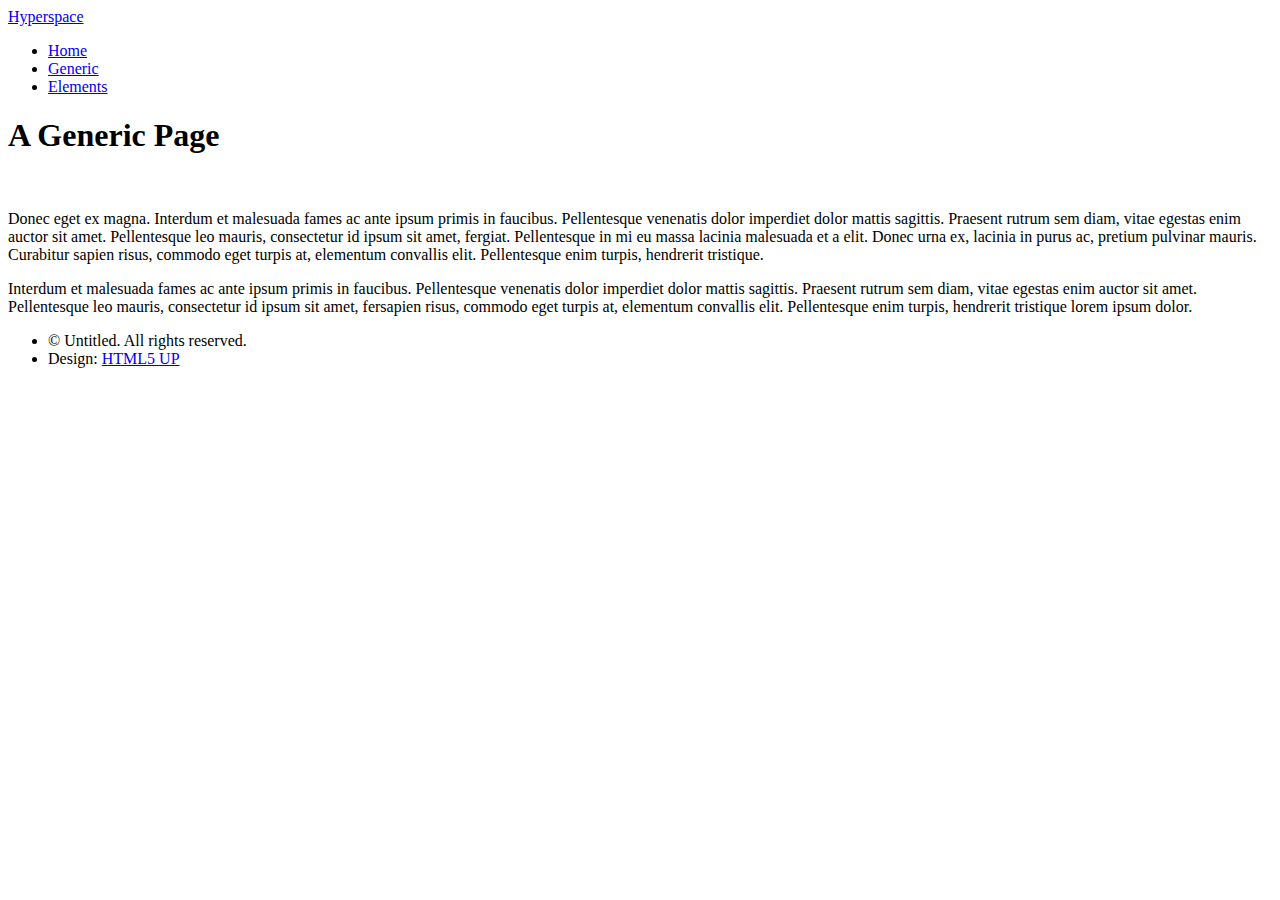
==== generic.html @ 9e1ca7bf "Add files via upload" ====
<!DOCTYPE HTML>
<!--
	Hyperspace by HTML5 UP
	html5up.net | @ajlkn
	Free for personal and commercial use under the CCA 3.0 license (html5up.net/license)
-->
<html>
	<head>
		<title>Generic - Hyperspace by HTML5 UP</title>
		<meta charset="utf-8" />
		<meta name="viewport" content="width=device-width, initial-scale=1" />
		<!--[if lte IE 8]><script src="assets/js/ie/html5shiv.js"></script><![endif]-->
		<link rel="stylesheet" href="assets/css/main.css" />
		<!--[if lte IE 9]><link rel="stylesheet" href="assets/css/ie9.css" /><![endif]-->
		<!--[if lte IE 8]><link rel="stylesheet" href="assets/css/ie8.css" /><![endif]-->
	</head>
	<body>

		<!-- Header -->
			<header id="header">
				<a href="index.html" class="title">Hyperspace</a>
				<nav>
					<ul>
						<li><a href="index.html">Home</a></li>
						<li><a href="generic.html" class="active">Generic</a></li>
						<li><a href="elements.html">Elements</a></li>
					</ul>
				</nav>
			</header>

		<!-- Wrapper -->
			<div id="wrapper">

				<!-- Main -->
					<section id="main" class="wrapper">
						<div class="inner">
							<h1 class="major">A Generic Page</h1>
							<span class="image fit"><img src="images/pic04.jpg" alt="" /></span>
							<p>Donec eget ex magna. Interdum et malesuada fames ac ante ipsum primis in faucibus. Pellentesque venenatis dolor imperdiet dolor mattis sagittis. Praesent rutrum sem diam, vitae egestas enim auctor sit amet. Pellentesque leo mauris, consectetur id ipsum sit amet, fergiat. Pellentesque in mi eu massa lacinia malesuada et a elit. Donec urna ex, lacinia in purus ac, pretium pulvinar mauris. Curabitur sapien risus, commodo eget turpis at, elementum convallis elit. Pellentesque enim turpis, hendrerit tristique.</p>
							<p>Interdum et malesuada fames ac ante ipsum primis in faucibus. Pellentesque venenatis dolor imperdiet dolor mattis sagittis. Praesent rutrum sem diam, vitae egestas enim auctor sit amet. Pellentesque leo mauris, consectetur id ipsum sit amet, fersapien risus, commodo eget turpis at, elementum convallis elit. Pellentesque enim turpis, hendrerit tristique lorem ipsum dolor.</p>
						</div>
					</section>

			</div>

		<!-- Footer -->
			<footer id="footer" class="wrapper alt">
				<div class="inner">
					<ul class="menu">
						<li>&copy; Untitled. All rights reserved.</li><li>Design: <a href="http://html5up.net">HTML5 UP</a></li>
					</ul>
				</div>
			</footer>

		<!-- Scripts -->
			<script src="assets/js/jquery.min.js"></script>
			<script src="assets/js/jquery.scrollex.min.js"></script>
			<script src="assets/js/jquery.scrolly.min.js"></script>
			<script src="assets/js/skel.min.js"></script>
			<script src="assets/js/util.js"></script>
			<!--[if lte IE 8]><script src="assets/js/ie/respond.min.js"></script><![endif]-->
			<script src="assets/js/main.js"></script>

	</body>
</html>
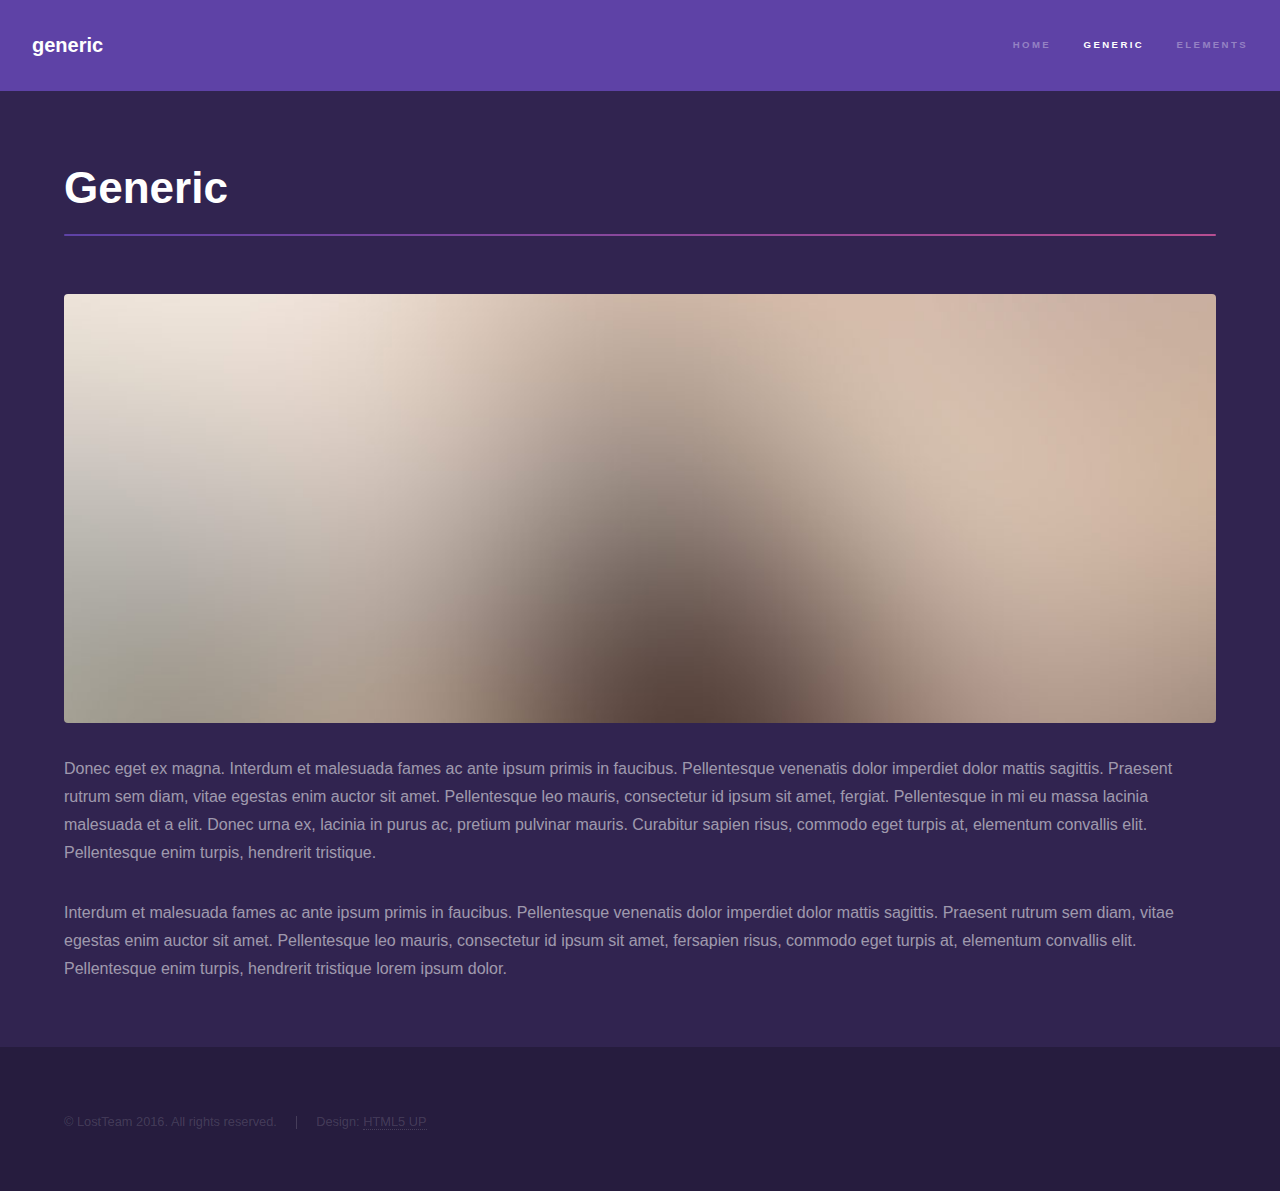
==== commit a4d50104: "Update generic.html" ====
--- a/generic.html
+++ b/generic.html
@@ -6,7 +6,7 @@
 -->
 <html>
 	<head>
-		<title>Generic - Hyperspace by HTML5 UP</title>
+		<title>Generic</title>
 		<meta charset="utf-8" />
 		<meta name="viewport" content="width=device-width, initial-scale=1" />
 		<!--[if lte IE 8]><script src="assets/js/ie/html5shiv.js"></script><![endif]-->
@@ -18,7 +18,7 @@
 
 		<!-- Header -->
 			<header id="header">
-				<a href="index.html" class="title">Hyperspace</a>
+				<a href="index.html" class="title">generic</a>
 				<nav>
 					<ul>
 						<li><a href="index.html">Home</a></li>
@@ -34,7 +34,7 @@
 				<!-- Main -->
 					<section id="main" class="wrapper">
 						<div class="inner">
-							<h1 class="major">A Generic Page</h1>
+							<h1 class="major">Generic</h1>
 							<span class="image fit"><img src="images/pic04.jpg" alt="" /></span>
 							<p>Donec eget ex magna. Interdum et malesuada fames ac ante ipsum primis in faucibus. Pellentesque venenatis dolor imperdiet dolor mattis sagittis. Praesent rutrum sem diam, vitae egestas enim auctor sit amet. Pellentesque leo mauris, consectetur id ipsum sit amet, fergiat. Pellentesque in mi eu massa lacinia malesuada et a elit. Donec urna ex, lacinia in purus ac, pretium pulvinar mauris. Curabitur sapien risus, commodo eget turpis at, elementum convallis elit. Pellentesque enim turpis, hendrerit tristique.</p>
 							<p>Interdum et malesuada fames ac ante ipsum primis in faucibus. Pellentesque venenatis dolor imperdiet dolor mattis sagittis. Praesent rutrum sem diam, vitae egestas enim auctor sit amet. Pellentesque leo mauris, consectetur id ipsum sit amet, fersapien risus, commodo eget turpis at, elementum convallis elit. Pellentesque enim turpis, hendrerit tristique lorem ipsum dolor.</p>
@@ -47,7 +47,7 @@
 			<footer id="footer" class="wrapper alt">
 				<div class="inner">
 					<ul class="menu">
-						<li>&copy; Untitled. All rights reserved.</li><li>Design: <a href="http://html5up.net">HTML5 UP</a></li>
+						<li>&copy; LostTeam 2016. All rights reserved.</li><li>Design: <a href="http://html5up.net">HTML5 UP</a></li>
 					</ul>
 				</div>
 			</footer>
@@ -62,4 +62,4 @@
 			<script src="assets/js/main.js"></script>
 
 	</body>
-</html>+</html>
--- a/assets/css/main.css
+++ b/assets/css/main.css
@@ -0,0 +1,3919 @@
+@import url(font-awesome.min.css);
+
+/*
+	Hyperspace by HTML5 UP
+	html5up.net | @ajlkn
+	Free for personal and commercial use under the CCA 3.0 license (html5up.net/license)
+*/
+
+/* Reset */
+
+	html, body, div, span, applet, object, iframe, h1, h2, h3, h4, h5, h6, p, blockquote, pre, a, abbr, acronym, address, big, cite, code, del, dfn, em, img, ins, kbd, q, s, samp, small, strike, strong, sub, sup, tt, var, b, u, i, center, dl, dt, dd, ol, ul, li, fieldset, form, label, legend, table, caption, tbody, tfoot, thead, tr, th, td, article, aside, canvas, details, embed, figure, figcaption, footer, header, hgroup, menu, nav, output, ruby, section, summary, time, mark, audio, video {
+		margin: 0;
+		padding: 0;
+		border: 0;
+		font-size: 100%;
+		font: inherit;
+		vertical-align: baseline;
+	}
+
+	article, aside, details, figcaption, figure, footer, header, hgroup, menu, nav, section {
+		display: block;
+	}
+
+	body {
+		line-height: 1;
+	}
+
+	ol, ul {
+		list-style: none;
+	}
+
+	blockquote, q {
+		quotes: none;
+	}
+
+	blockquote:before, blockquote:after, q:before, q:after {
+		content: '';
+		content: none;
+	}
+
+	table {
+		border-collapse: collapse;
+		border-spacing: 0;
+	}
+
+	body {
+		-webkit-text-size-adjust: none;
+	}
+
+/* Box Model */
+
+	*, *:before, *:after {
+		-moz-box-sizing: border-box;
+		-webkit-box-sizing: border-box;
+		box-sizing: border-box;
+	}
+
+/* Grid */
+
+	.row {
+		border-bottom: solid 1px transparent;
+		-moz-box-sizing: border-box;
+		-webkit-box-sizing: border-box;
+		box-sizing: border-box;
+	}
+
+	.row > * {
+		float: left;
+		-moz-box-sizing: border-box;
+		-webkit-box-sizing: border-box;
+		box-sizing: border-box;
+	}
+
+	.row:after, .row:before {
+		content: '';
+		display: block;
+		clear: both;
+		height: 0;
+	}
+
+	.row.uniform > * > :first-child {
+		margin-top: 0;
+	}
+
+	.row.uniform > * > :last-child {
+		margin-bottom: 0;
+	}
+
+	.row.\30 \25 > * {
+		padding: 0 0 0 0em;
+	}
+
+	.row.\30 \25 {
+		margin: 0 0 -1px 0em;
+	}
+
+	.row.uniform.\30 \25 > * {
+		padding: 0em 0 0 0em;
+	}
+
+	.row.uniform.\30 \25 {
+		margin: 0em 0 -1px 0em;
+	}
+
+	.row > * {
+		padding: 0 0 0 1.5em;
+	}
+
+	.row {
+		margin: 0 0 -1px -1.5em;
+	}
+
+	.row.uniform > * {
+		padding: 1.5em 0 0 1.5em;
+	}
+
+	.row.uniform {
+		margin: -1.5em 0 -1px -1.5em;
+	}
+
+	.row.\32 00\25 > * {
+		padding: 0 0 0 3em;
+	}
+
+	.row.\32 00\25 {
+		margin: 0 0 -1px -3em;
+	}
+
+	.row.uniform.\32 00\25 > * {
+		padding: 3em 0 0 3em;
+	}
+
+	.row.uniform.\32 00\25 {
+		margin: -3em 0 -1px -3em;
+	}
+
+	.row.\31 50\25 > * {
+		padding: 0 0 0 2.25em;
+	}
+
+	.row.\31 50\25 {
+		margin: 0 0 -1px -2.25em;
+	}
+
+	.row.uniform.\31 50\25 > * {
+		padding: 2.25em 0 0 2.25em;
+	}
+
+	.row.uniform.\31 50\25 {
+		margin: -2.25em 0 -1px -2.25em;
+	}
+
+	.row.\35 0\25 > * {
+		padding: 0 0 0 0.75em;
+	}
+
+	.row.\35 0\25 {
+		margin: 0 0 -1px -0.75em;
+	}
+
+	.row.uniform.\35 0\25 > * {
+		padding: 0.75em 0 0 0.75em;
+	}
+
+	.row.uniform.\35 0\25 {
+		margin: -0.75em 0 -1px -0.75em;
+	}
+
+	.row.\32 5\25 > * {
+		padding: 0 0 0 0.375em;
+	}
+
+	.row.\32 5\25 {
+		margin: 0 0 -1px -0.375em;
+	}
+
+	.row.uniform.\32 5\25 > * {
+		padding: 0.375em 0 0 0.375em;
+	}
+
+	.row.uniform.\32 5\25 {
+		margin: -0.375em 0 -1px -0.375em;
+	}
+
+	.\31 2u, .\31 2u\24 {
+		width: 100%;
+		clear: none;
+		margin-left: 0;
+	}
+
+	.\31 1u, .\31 1u\24 {
+		width: 91.6666666667%;
+		clear: none;
+		margin-left: 0;
+	}
+
+	.\31 0u, .\31 0u\24 {
+		width: 83.3333333333%;
+		clear: none;
+		margin-left: 0;
+	}
+
+	.\39 u, .\39 u\24 {
+		width: 75%;
+		clear: none;
+		margin-left: 0;
+	}
+
+	.\38 u, .\38 u\24 {
+		width: 66.6666666667%;
+		clear: none;
+		margin-left: 0;
+	}
+
+	.\37 u, .\37 u\24 {
+		width: 58.3333333333%;
+		clear: none;
+		margin-left: 0;
+	}
+
+	.\36 u, .\36 u\24 {
+		width: 50%;
+		clear: none;
+		margin-left: 0;
+	}
+
+	.\35 u, .\35 u\24 {
+		width: 41.6666666667%;
+		clear: none;
+		margin-left: 0;
+	}
+
+	.\34 u, .\34 u\24 {
+		width: 33.3333333333%;
+		clear: none;
+		margin-left: 0;
+	}
+
+	.\33 u, .\33 u\24 {
+		width: 25%;
+		clear: none;
+		margin-left: 0;
+	}
+
+	.\32 u, .\32 u\24 {
+		width: 16.6666666667%;
+		clear: none;
+		margin-left: 0;
+	}
+
+	.\31 u, .\31 u\24 {
+		width: 8.3333333333%;
+		clear: none;
+		margin-left: 0;
+	}
+
+	.\31 2u\24 + *,
+	.\31 1u\24 + *,
+	.\31 0u\24 + *,
+	.\39 u\24 + *,
+	.\38 u\24 + *,
+	.\37 u\24 + *,
+	.\36 u\24 + *,
+	.\35 u\24 + *,
+	.\34 u\24 + *,
+	.\33 u\24 + *,
+	.\32 u\24 + *,
+	.\31 u\24 + * {
+		clear: left;
+	}
+
+	.\-11u {
+		margin-left: 91.66667%;
+	}
+
+	.\-10u {
+		margin-left: 83.33333%;
+	}
+
+	.\-9u {
+		margin-left: 75%;
+	}
+
+	.\-8u {
+		margin-left: 66.66667%;
+	}
+
+	.\-7u {
+		margin-left: 58.33333%;
+	}
+
+	.\-6u {
+		margin-left: 50%;
+	}
+
+	.\-5u {
+		margin-left: 41.66667%;
+	}
+
+	.\-4u {
+		margin-left: 33.33333%;
+	}
+
+	.\-3u {
+		margin-left: 25%;
+	}
+
+	.\-2u {
+		margin-left: 16.66667%;
+	}
+
+	.\-1u {
+		margin-left: 8.33333%;
+	}
+
+	@media screen and (max-width: 1680px) {
+
+		.row > * {
+			padding: 0 0 0 1.5em;
+		}
+
+		.row {
+			margin: 0 0 -1px -1.5em;
+		}
+
+		.row.uniform > * {
+			padding: 1.5em 0 0 1.5em;
+		}
+
+		.row.uniform {
+			margin: -1.5em 0 -1px -1.5em;
+		}
+
+		.row.\32 00\25 > * {
+			padding: 0 0 0 3em;
+		}
+
+		.row.\32 00\25 {
+			margin: 0 0 -1px -3em;
+		}
+
+		.row.uniform.\32 00\25 > * {
+			padding: 3em 0 0 3em;
+		}
+
+		.row.uniform.\32 00\25 {
+			margin: -3em 0 -1px -3em;
+		}
+
+		.row.\31 50\25 > * {
+			padding: 0 0 0 2.25em;
+		}
+
+		.row.\31 50\25 {
+			margin: 0 0 -1px -2.25em;
+		}
+
+		.row.uniform.\31 50\25 > * {
+			padding: 2.25em 0 0 2.25em;
+		}
+
+		.row.uniform.\31 50\25 {
+			margin: -2.25em 0 -1px -2.25em;
+		}
+
+		.row.\35 0\25 > * {
+			padding: 0 0 0 0.75em;
+		}
+
+		.row.\35 0\25 {
+			margin: 0 0 -1px -0.75em;
+		}
+
+		.row.uniform.\35 0\25 > * {
+			padding: 0.75em 0 0 0.75em;
+		}
+
+		.row.uniform.\35 0\25 {
+			margin: -0.75em 0 -1px -0.75em;
+		}
+
+		.row.\32 5\25 > * {
+			padding: 0 0 0 0.375em;
+		}
+
+		.row.\32 5\25 {
+			margin: 0 0 -1px -0.375em;
+		}
+
+		.row.uniform.\32 5\25 > * {
+			padding: 0.375em 0 0 0.375em;
+		}
+
+		.row.uniform.\32 5\25 {
+			margin: -0.375em 0 -1px -0.375em;
+		}
+
+		.\31 2u\28xlarge\29, .\31 2u\24\28xlarge\29 {
+			width: 100%;
+			clear: none;
+			margin-left: 0;
+		}
+
+		.\31 1u\28xlarge\29, .\31 1u\24\28xlarge\29 {
+			width: 91.6666666667%;
+			clear: none;
+			margin-left: 0;
+		}
+
+		.\31 0u\28xlarge\29, .\31 0u\24\28xlarge\29 {
+			width: 83.3333333333%;
+			clear: none;
+			margin-left: 0;
+		}
+
+		.\39 u\28xlarge\29, .\39 u\24\28xlarge\29 {
+			width: 75%;
+			clear: none;
+			margin-left: 0;
+		}
+
+		.\38 u\28xlarge\29, .\38 u\24\28xlarge\29 {
+			width: 66.6666666667%;
+			clear: none;
+			margin-left: 0;
+		}
+
+		.\37 u\28xlarge\29, .\37 u\24\28xlarge\29 {
+			width: 58.3333333333%;
+			clear: none;
+			margin-left: 0;
+		}
+
+		.\36 u\28xlarge\29, .\36 u\24\28xlarge\29 {
+			width: 50%;
+			clear: none;
+			margin-left: 0;
+		}
+
+		.\35 u\28xlarge\29, .\35 u\24\28xlarge\29 {
+			width: 41.6666666667%;
+			clear: none;
+			margin-left: 0;
+		}
+
+		.\34 u\28xlarge\29, .\34 u\24\28xlarge\29 {
+			width: 33.3333333333%;
+			clear: none;
+			margin-left: 0;
+		}
+
+		.\33 u\28xlarge\29, .\33 u\24\28xlarge\29 {
+			width: 25%;
+			clear: none;
+			margin-left: 0;
+		}
+
+		.\32 u\28xlarge\29, .\32 u\24\28xlarge\29 {
+			width: 16.6666666667%;
+			clear: none;
+			margin-left: 0;
+		}
+
+		.\31 u\28xlarge\29, .\31 u\24\28xlarge\29 {
+			width: 8.3333333333%;
+			clear: none;
+			margin-left: 0;
+		}
+
+		.\31 2u\24\28xlarge\29 + *,
+		.\31 1u\24\28xlarge\29 + *,
+		.\31 0u\24\28xlarge\29 + *,
+		.\39 u\24\28xlarge\29 + *,
+		.\38 u\24\28xlarge\29 + *,
+		.\37 u\24\28xlarge\29 + *,
+		.\36 u\24\28xlarge\29 + *,
+		.\35 u\24\28xlarge\29 + *,
+		.\34 u\24\28xlarge\29 + *,
+		.\33 u\24\28xlarge\29 + *,
+		.\32 u\24\28xlarge\29 + *,
+		.\31 u\24\28xlarge\29 + * {
+			clear: left;
+		}
+
+		.\-11u\28xlarge\29 {
+			margin-left: 91.66667%;
+		}
+
+		.\-10u\28xlarge\29 {
+			margin-left: 83.33333%;
+		}
+
+		.\-9u\28xlarge\29 {
+			margin-left: 75%;
+		}
+
+		.\-8u\28xlarge\29 {
+			margin-left: 66.66667%;
+		}
+
+		.\-7u\28xlarge\29 {
+			margin-left: 58.33333%;
+		}
+
+		.\-6u\28xlarge\29 {
+			margin-left: 50%;
+		}
+
+		.\-5u\28xlarge\29 {
+			margin-left: 41.66667%;
+		}
+
+		.\-4u\28xlarge\29 {
+			margin-left: 33.33333%;
+		}
+
+		.\-3u\28xlarge\29 {
+			margin-left: 25%;
+		}
+
+		.\-2u\28xlarge\29 {
+			margin-left: 16.66667%;
+		}
+
+		.\-1u\28xlarge\29 {
+			margin-left: 8.33333%;
+		}
+
+	}
+
+	@media screen and (max-width: 1280px) {
+
+		.row > * {
+			padding: 0 0 0 1.5em;
+		}
+
+		.row {
+			margin: 0 0 -1px -1.5em;
+		}
+
+		.row.uniform > * {
+			padding: 1.5em 0 0 1.5em;
+		}
+
+		.row.uniform {
+			margin: -1.5em 0 -1px -1.5em;
+		}
+
+		.row.\32 00\25 > * {
+			padding: 0 0 0 3em;
+		}
+
+		.row.\32 00\25 {
+			margin: 0 0 -1px -3em;
+		}
+
+		.row.uniform.\32 00\25 > * {
+			padding: 3em 0 0 3em;
+		}
+
+		.row.uniform.\32 00\25 {
+			margin: -3em 0 -1px -3em;
+		}
+
+		.row.\31 50\25 > * {
+			padding: 0 0 0 2.25em;
+		}
+
+		.row.\31 50\25 {
+			margin: 0 0 -1px -2.25em;
+		}
+
+		.row.uniform.\31 50\25 > * {
+			padding: 2.25em 0 0 2.25em;
+		}
+
+		.row.uniform.\31 50\25 {
+			margin: -2.25em 0 -1px -2.25em;
+		}
+
+		.row.\35 0\25 > * {
+			padding: 0 0 0 0.75em;
+		}
+
+		.row.\35 0\25 {
+			margin: 0 0 -1px -0.75em;
+		}
+
+		.row.uniform.\35 0\25 > * {
+			padding: 0.75em 0 0 0.75em;
+		}
+
+		.row.uniform.\35 0\25 {
+			margin: -0.75em 0 -1px -0.75em;
+		}
+
+		.row.\32 5\25 > * {
+			padding: 0 0 0 0.375em;
+		}
+
+		.row.\32 5\25 {
+			margin: 0 0 -1px -0.375em;
+		}
+
+		.row.uniform.\32 5\25 > * {
+			padding: 0.375em 0 0 0.375em;
+		}
+
+		.row.uniform.\32 5\25 {
+			margin: -0.375em 0 -1px -0.375em;
+		}
+
+		.\31 2u\28large\29, .\31 2u\24\28large\29 {
+			width: 100%;
+			clear: none;
+			margin-left: 0;
+		}
+
+		.\31 1u\28large\29, .\31 1u\24\28large\29 {
+			width: 91.6666666667%;
+			clear: none;
+			margin-left: 0;
+		}
+
+		.\31 0u\28large\29, .\31 0u\24\28large\29 {
+			width: 83.3333333333%;
+			clear: none;
+			margin-left: 0;
+		}
+
+		.\39 u\28large\29, .\39 u\24\28large\29 {
+			width: 75%;
+			clear: none;
+			margin-left: 0;
+		}
+
+		.\38 u\28large\29, .\38 u\24\28large\29 {
+			width: 66.6666666667%;
+			clear: none;
+			margin-left: 0;
+		}
+
+		.\37 u\28large\29, .\37 u\24\28large\29 {
+			width: 58.3333333333%;
+			clear: none;
+			margin-left: 0;
+		}
+
+		.\36 u\28large\29, .\36 u\24\28large\29 {
+			width: 50%;
+			clear: none;
+			margin-left: 0;
+		}
+
+		.\35 u\28large\29, .\35 u\24\28large\29 {
+			width: 41.6666666667%;
+			clear: none;
+			margin-left: 0;
+		}
+
+		.\34 u\28large\29, .\34 u\24\28large\29 {
+			width: 33.3333333333%;
+			clear: none;
+			margin-left: 0;
+		}
+
+		.\33 u\28large\29, .\33 u\24\28large\29 {
+			width: 25%;
+			clear: none;
+			margin-left: 0;
+		}
+
+		.\32 u\28large\29, .\32 u\24\28large\29 {
+			width: 16.6666666667%;
+			clear: none;
+			margin-left: 0;
+		}
+
+		.\31 u\28large\29, .\31 u\24\28large\29 {
+			width: 8.3333333333%;
+			clear: none;
+			margin-left: 0;
+		}
+
+		.\31 2u\24\28large\29 + *,
+		.\31 1u\24\28large\29 + *,
+		.\31 0u\24\28large\29 + *,
+		.\39 u\24\28large\29 + *,
+		.\38 u\24\28large\29 + *,
+		.\37 u\24\28large\29 + *,
+		.\36 u\24\28large\29 + *,
+		.\35 u\24\28large\29 + *,
+		.\34 u\24\28large\29 + *,
+		.\33 u\24\28large\29 + *,
+		.\32 u\24\28large\29 + *,
+		.\31 u\24\28large\29 + * {
+			clear: left;
+		}
+
+		.\-11u\28large\29 {
+			margin-left: 91.66667%;
+		}
+
+		.\-10u\28large\29 {
+			margin-left: 83.33333%;
+		}
+
+		.\-9u\28large\29 {
+			margin-left: 75%;
+		}
+
+		.\-8u\28large\29 {
+			margin-left: 66.66667%;
+		}
+
+		.\-7u\28large\29 {
+			margin-left: 58.33333%;
+		}
+
+		.\-6u\28large\29 {
+			margin-left: 50%;
+		}
+
+		.\-5u\28large\29 {
+			margin-left: 41.66667%;
+		}
+
+		.\-4u\28large\29 {
+			margin-left: 33.33333%;
+		}
+
+		.\-3u\28large\29 {
+			margin-left: 25%;
+		}
+
+		.\-2u\28large\29 {
+			margin-left: 16.66667%;
+		}
+
+		.\-1u\28large\29 {
+			margin-left: 8.33333%;
+		}
+
+	}
+
+	@media screen and (max-width: 980px) {
+
+		.row > * {
+			padding: 0 0 0 1.5em;
+		}
+
+		.row {
+			margin: 0 0 -1px -1.5em;
+		}
+
+		.row.uniform > * {
+			padding: 1.5em 0 0 1.5em;
+		}
+
+		.row.uniform {
+			margin: -1.5em 0 -1px -1.5em;
+		}
+
+		.row.\32 00\25 > * {
+			padding: 0 0 0 3em;
+		}
+
+		.row.\32 00\25 {
+			margin: 0 0 -1px -3em;
+		}
+
+		.row.uniform.\32 00\25 > * {
+			padding: 3em 0 0 3em;
+		}
+
+		.row.uniform.\32 00\25 {
+			margin: -3em 0 -1px -3em;
+		}
+
+		.row.\31 50\25 > * {
+			padding: 0 0 0 2.25em;
+		}
+
+		.row.\31 50\25 {
+			margin: 0 0 -1px -2.25em;
+		}
+
+		.row.uniform.\31 50\25 > * {
+			padding: 2.25em 0 0 2.25em;
+		}
+
+		.row.uniform.\31 50\25 {
+			margin: -2.25em 0 -1px -2.25em;
+		}
+
+		.row.\35 0\25 > * {
+			padding: 0 0 0 0.75em;
+		}
+
+		.row.\35 0\25 {
+			margin: 0 0 -1px -0.75em;
+		}
+
+		.row.uniform.\35 0\25 > * {
+			padding: 0.75em 0 0 0.75em;
+		}
+
+		.row.uniform.\35 0\25 {
+			margin: -0.75em 0 -1px -0.75em;
+		}
+
+		.row.\32 5\25 > * {
+			padding: 0 0 0 0.375em;
+		}
+
+		.row.\32 5\25 {
+			margin: 0 0 -1px -0.375em;
+		}
+
+		.row.uniform.\32 5\25 > * {
+			padding: 0.375em 0 0 0.375em;
+		}
+
+		.row.uniform.\32 5\25 {
+			margin: -0.375em 0 -1px -0.375em;
+		}
+
+		.\31 2u\28medium\29, .\31 2u\24\28medium\29 {
+			width: 100%;
+			clear: none;
+			margin-left: 0;
+		}
+
+		.\31 1u\28medium\29, .\31 1u\24\28medium\29 {
+			width: 91.6666666667%;
+			clear: none;
+			margin-left: 0;
+		}
+
+		.\31 0u\28medium\29, .\31 0u\24\28medium\29 {
+			width: 83.3333333333%;
+			clear: none;
+			margin-left: 0;
+		}
+
+		.\39 u\28medium\29, .\39 u\24\28medium\29 {
+			width: 75%;
+			clear: none;
+			margin-left: 0;
+		}
+
+		.\38 u\28medium\29, .\38 u\24\28medium\29 {
+			width: 66.6666666667%;
+			clear: none;
+			margin-left: 0;
+		}
+
+		.\37 u\28medium\29, .\37 u\24\28medium\29 {
+			width: 58.3333333333%;
+			clear: none;
+			margin-left: 0;
+		}
+
+		.\36 u\28medium\29, .\36 u\24\28medium\29 {
+			width: 50%;
+			clear: none;
+			margin-left: 0;
+		}
+
+		.\35 u\28medium\29, .\35 u\24\28medium\29 {
+			width: 41.6666666667%;
+			clear: none;
+			margin-left: 0;
+		}
+
+		.\34 u\28medium\29, .\34 u\24\28medium\29 {
+			width: 33.3333333333%;
+			clear: none;
+			margin-left: 0;
+		}
+
+		.\33 u\28medium\29, .\33 u\24\28medium\29 {
+			width: 25%;
+			clear: none;
+			margin-left: 0;
+		}
+
+		.\32 u\28medium\29, .\32 u\24\28medium\29 {
+			width: 16.6666666667%;
+			clear: none;
+			margin-left: 0;
+		}
+
+		.\31 u\28medium\29, .\31 u\24\28medium\29 {
+			width: 8.3333333333%;
+			clear: none;
+			margin-left: 0;
+		}
+
+		.\31 2u\24\28medium\29 + *,
+		.\31 1u\24\28medium\29 + *,
+		.\31 0u\24\28medium\29 + *,
+		.\39 u\24\28medium\29 + *,
+		.\38 u\24\28medium\29 + *,
+		.\37 u\24\28medium\29 + *,
+		.\36 u\24\28medium\29 + *,
+		.\35 u\24\28medium\29 + *,
+		.\34 u\24\28medium\29 + *,
+		.\33 u\24\28medium\29 + *,
+		.\32 u\24\28medium\29 + *,
+		.\31 u\24\28medium\29 + * {
+			clear: left;
+		}
+
+		.\-11u\28medium\29 {
+			margin-left: 91.66667%;
+		}
+
+		.\-10u\28medium\29 {
+			margin-left: 83.33333%;
+		}
+
+		.\-9u\28medium\29 {
+			margin-left: 75%;
+		}
+
+		.\-8u\28medium\29 {
+			margin-left: 66.66667%;
+		}
+
+		.\-7u\28medium\29 {
+			margin-left: 58.33333%;
+		}
+
+		.\-6u\28medium\29 {
+			margin-left: 50%;
+		}
+
+		.\-5u\28medium\29 {
+			margin-left: 41.66667%;
+		}
+
+		.\-4u\28medium\29 {
+			margin-left: 33.33333%;
+		}
+
+		.\-3u\28medium\29 {
+			margin-left: 25%;
+		}
+
+		.\-2u\28medium\29 {
+			margin-left: 16.66667%;
+		}
+
+		.\-1u\28medium\29 {
+			margin-left: 8.33333%;
+		}
+
+	}
+
+	@media screen and (max-width: 736px) {
+
+		.row > * {
+			padding: 0 0 0 1.5em;
+		}
+
+		.row {
+			margin: 0 0 -1px -1.5em;
+		}
+
+		.row.uniform > * {
+			padding: 1.5em 0 0 1.5em;
+		}
+
+		.row.uniform {
+			margin: -1.5em 0 -1px -1.5em;
+		}
+
+		.row.\32 00\25 > * {
+			padding: 0 0 0 3em;
+		}
+
+		.row.\32 00\25 {
+			margin: 0 0 -1px -3em;
+		}
+
+		.row.uniform.\32 00\25 > * {
+			padding: 3em 0 0 3em;
+		}
+
+		.row.uniform.\32 00\25 {
+			margin: -3em 0 -1px -3em;
+		}
+
+		.row.\31 50\25 > * {
+			padding: 0 0 0 2.25em;
+		}
+
+		.row.\31 50\25 {
+			margin: 0 0 -1px -2.25em;
+		}
+
+		.row.uniform.\31 50\25 > * {
+			padding: 2.25em 0 0 2.25em;
+		}
+
+		.row.uniform.\31 50\25 {
+			margin: -2.25em 0 -1px -2.25em;
+		}
+
+		.row.\35 0\25 > * {
+			padding: 0 0 0 0.75em;
+		}
+
+		.row.\35 0\25 {
+			margin: 0 0 -1px -0.75em;
+		}
+
+		.row.uniform.\35 0\25 > * {
+			padding: 0.75em 0 0 0.75em;
+		}
+
+		.row.uniform.\35 0\25 {
+			margin: -0.75em 0 -1px -0.75em;
+		}
+
+		.row.\32 5\25 > * {
+			padding: 0 0 0 0.375em;
+		}
+
+		.row.\32 5\25 {
+			margin: 0 0 -1px -0.375em;
+		}
+
+		.row.uniform.\32 5\25 > * {
+			padding: 0.375em 0 0 0.375em;
+		}
+
+		.row.uniform.\32 5\25 {
+			margin: -0.375em 0 -1px -0.375em;
+		}
+
+		.\31 2u\28small\29, .\31 2u\24\28small\29 {
+			width: 100%;
+			clear: none;
+			margin-left: 0;
+		}
+
+		.\31 1u\28small\29, .\31 1u\24\28small\29 {
+			width: 91.6666666667%;
+			clear: none;
+			margin-left: 0;
+		}
+
+		.\31 0u\28small\29, .\31 0u\24\28small\29 {
+			width: 83.3333333333%;
+			clear: none;
+			margin-left: 0;
+		}
+
+		.\39 u\28small\29, .\39 u\24\28small\29 {
+			width: 75%;
+			clear: none;
+			margin-left: 0;
+		}
+
+		.\38 u\28small\29, .\38 u\24\28small\29 {
+			width: 66.6666666667%;
+			clear: none;
+			margin-left: 0;
+		}
+
+		.\37 u\28small\29, .\37 u\24\28small\29 {
+			width: 58.3333333333%;
+			clear: none;
+			margin-left: 0;
+		}
+
+		.\36 u\28small\29, .\36 u\24\28small\29 {
+			width: 50%;
+			clear: none;
+			margin-left: 0;
+		}
+
+		.\35 u\28small\29, .\35 u\24\28small\29 {
+			width: 41.6666666667%;
+			clear: none;
+			margin-left: 0;
+		}
+
+		.\34 u\28small\29, .\34 u\24\28small\29 {
+			width: 33.3333333333%;
+			clear: none;
+			margin-left: 0;
+		}
+
+		.\33 u\28small\29, .\33 u\24\28small\29 {
+			width: 25%;
+			clear: none;
+			margin-left: 0;
+		}
+
+		.\32 u\28small\29, .\32 u\24\28small\29 {
+			width: 16.6666666667%;
+			clear: none;
+			margin-left: 0;
+		}
+
+		.\31 u\28small\29, .\31 u\24\28small\29 {
+			width: 8.3333333333%;
+			clear: none;
+			margin-left: 0;
+		}
+
+		.\31 2u\24\28small\29 + *,
+		.\31 1u\24\28small\29 + *,
+		.\31 0u\24\28small\29 + *,
+		.\39 u\24\28small\29 + *,
+		.\38 u\24\28small\29 + *,
+		.\37 u\24\28small\29 + *,
+		.\36 u\24\28small\29 + *,
+		.\35 u\24\28small\29 + *,
+		.\34 u\24\28small\29 + *,
+		.\33 u\24\28small\29 + *,
+		.\32 u\24\28small\29 + *,
+		.\31 u\24\28small\29 + * {
+			clear: left;
+		}
+
+		.\-11u\28small\29 {
+			margin-left: 91.66667%;
+		}
+
+		.\-10u\28small\29 {
+			margin-left: 83.33333%;
+		}
+
+		.\-9u\28small\29 {
+			margin-left: 75%;
+		}
+
+		.\-8u\28small\29 {
+			margin-left: 66.66667%;
+		}
+
+		.\-7u\28small\29 {
+			margin-left: 58.33333%;
+		}
+
+		.\-6u\28small\29 {
+			margin-left: 50%;
+		}
+
+		.\-5u\28small\29 {
+			margin-left: 41.66667%;
+		}
+
+		.\-4u\28small\29 {
+			margin-left: 33.33333%;
+		}
+
+		.\-3u\28small\29 {
+			margin-left: 25%;
+		}
+
+		.\-2u\28small\29 {
+			margin-left: 16.66667%;
+		}
+
+		.\-1u\28small\29 {
+			margin-left: 8.33333%;
+		}
+
+	}
+
+	@media screen and (max-width: 480px) {
+
+		.row > * {
+			padding: 0 0 0 1.5em;
+		}
+
+		.row {
+			margin: 0 0 -1px -1.5em;
+		}
+
+		.row.uniform > * {
+			padding: 1.5em 0 0 1.5em;
+		}
+
+		.row.uniform {
+			margin: -1.5em 0 -1px -1.5em;
+		}
+
+		.row.\32 00\25 > * {
+			padding: 0 0 0 3em;
+		}
+
+		.row.\32 00\25 {
+			margin: 0 0 -1px -3em;
+		}
+
+		.row.uniform.\32 00\25 > * {
+			padding: 3em 0 0 3em;
+		}
+
+		.row.uniform.\32 00\25 {
+			margin: -3em 0 -1px -3em;
+		}
+
+		.row.\31 50\25 > * {
+			padding: 0 0 0 2.25em;
+		}
+
+		.row.\31 50\25 {
+			margin: 0 0 -1px -2.25em;
+		}
+
+		.row.uniform.\31 50\25 > * {
+			padding: 2.25em 0 0 2.25em;
+		}
+
+		.row.uniform.\31 50\25 {
+			margin: -2.25em 0 -1px -2.25em;
+		}
+
+		.row.\35 0\25 > * {
+			padding: 0 0 0 0.75em;
+		}
+
+		.row.\35 0\25 {
+			margin: 0 0 -1px -0.75em;
+		}
+
+		.row.uniform.\35 0\25 > * {
+			padding: 0.75em 0 0 0.75em;
+		}
+
+		.row.uniform.\35 0\25 {
+			margin: -0.75em 0 -1px -0.75em;
+		}
+
+		.row.\32 5\25 > * {
+			padding: 0 0 0 0.375em;
+		}
+
+		.row.\32 5\25 {
+			margin: 0 0 -1px -0.375em;
+		}
+
+		.row.uniform.\32 5\25 > * {
+			padding: 0.375em 0 0 0.375em;
+		}
+
+		.row.uniform.\32 5\25 {
+			margin: -0.375em 0 -1px -0.375em;
+		}
+
+		.\31 2u\28xsmall\29, .\31 2u\24\28xsmall\29 {
+			width: 100%;
+			clear: none;
+			margin-left: 0;
+		}
+
+		.\31 1u\28xsmall\29, .\31 1u\24\28xsmall\29 {
+			width: 91.6666666667%;
+			clear: none;
+			margin-left: 0;
+		}
+
+		.\31 0u\28xsmall\29, .\31 0u\24\28xsmall\29 {
+			width: 83.3333333333%;
+			clear: none;
+			margin-left: 0;
+		}
+
+		.\39 u\28xsmall\29, .\39 u\24\28xsmall\29 {
+			width: 75%;
+			clear: none;
+			margin-left: 0;
+		}
+
+		.\38 u\28xsmall\29, .\38 u\24\28xsmall\29 {
+			width: 66.6666666667%;
+			clear: none;
+			margin-left: 0;
+		}
+
+		.\37 u\28xsmall\29, .\37 u\24\28xsmall\29 {
+			width: 58.3333333333%;
+			clear: none;
+			margin-left: 0;
+		}
+
+		.\36 u\28xsmall\29, .\36 u\24\28xsmall\29 {
+			width: 50%;
+			clear: none;
+			margin-left: 0;
+		}
+
+		.\35 u\28xsmall\29, .\35 u\24\28xsmall\29 {
+			width: 41.6666666667%;
+			clear: none;
+			margin-left: 0;
+		}
+
+		.\34 u\28xsmall\29, .\34 u\24\28xsmall\29 {
+			width: 33.3333333333%;
+			clear: none;
+			margin-left: 0;
+		}
+
+		.\33 u\28xsmall\29, .\33 u\24\28xsmall\29 {
+			width: 25%;
+			clear: none;
+			margin-left: 0;
+		}
+
+		.\32 u\28xsmall\29, .\32 u\24\28xsmall\29 {
+			width: 16.6666666667%;
+			clear: none;
+			margin-left: 0;
+		}
+
+		.\31 u\28xsmall\29, .\31 u\24\28xsmall\29 {
+			width: 8.3333333333%;
+			clear: none;
+			margin-left: 0;
+		}
+
+		.\31 2u\24\28xsmall\29 + *,
+		.\31 1u\24\28xsmall\29 + *,
+		.\31 0u\24\28xsmall\29 + *,
+		.\39 u\24\28xsmall\29 + *,
+		.\38 u\24\28xsmall\29 + *,
+		.\37 u\24\28xsmall\29 + *,
+		.\36 u\24\28xsmall\29 + *,
+		.\35 u\24\28xsmall\29 + *,
+		.\34 u\24\28xsmall\29 + *,
+		.\33 u\24\28xsmall\29 + *,
+		.\32 u\24\28xsmall\29 + *,
+		.\31 u\24\28xsmall\29 + * {
+			clear: left;
+		}
+
+		.\-11u\28xsmall\29 {
+			margin-left: 91.66667%;
+		}
+
+		.\-10u\28xsmall\29 {
+			margin-left: 83.33333%;
+		}
+
+		.\-9u\28xsmall\29 {
+			margin-left: 75%;
+		}
+
+		.\-8u\28xsmall\29 {
+			margin-left: 66.66667%;
+		}
+
+		.\-7u\28xsmall\29 {
+			margin-left: 58.33333%;
+		}
+
+		.\-6u\28xsmall\29 {
+			margin-left: 50%;
+		}
+
+		.\-5u\28xsmall\29 {
+			margin-left: 41.66667%;
+		}
+
+		.\-4u\28xsmall\29 {
+			margin-left: 33.33333%;
+		}
+
+		.\-3u\28xsmall\29 {
+			margin-left: 25%;
+		}
+
+		.\-2u\28xsmall\29 {
+			margin-left: 16.66667%;
+		}
+
+		.\-1u\28xsmall\29 {
+			margin-left: 8.33333%;
+		}
+
+	}
+
+	@media screen and (max-width: 360px) {
+
+		.row > * {
+			padding: 0 0 0 1.5em;
+		}
+
+		.row {
+			margin: 0 0 -1px -1.5em;
+		}
+
+		.row.uniform > * {
+			padding: 1.5em 0 0 1.5em;
+		}
+
+		.row.uniform {
+			margin: -1.5em 0 -1px -1.5em;
+		}
+
+		.row.\32 00\25 > * {
+			padding: 0 0 0 3em;
+		}
+
+		.row.\32 00\25 {
+			margin: 0 0 -1px -3em;
+		}
+
+		.row.uniform.\32 00\25 > * {
+			padding: 3em 0 0 3em;
+		}
+
+		.row.uniform.\32 00\25 {
+			margin: -3em 0 -1px -3em;
+		}
+
+		.row.\31 50\25 > * {
+			padding: 0 0 0 2.25em;
+		}
+
+		.row.\31 50\25 {
+			margin: 0 0 -1px -2.25em;
+		}
+
+		.row.uniform.\31 50\25 > * {
+			padding: 2.25em 0 0 2.25em;
+		}
+
+		.row.uniform.\31 50\25 {
+			margin: -2.25em 0 -1px -2.25em;
+		}
+
+		.row.\35 0\25 > * {
+			padding: 0 0 0 0.75em;
+		}
+
+		.row.\35 0\25 {
+			margin: 0 0 -1px -0.75em;
+		}
+
+		.row.uniform.\35 0\25 > * {
+			padding: 0.75em 0 0 0.75em;
+		}
+
+		.row.uniform.\35 0\25 {
+			margin: -0.75em 0 -1px -0.75em;
+		}
+
+		.row.\32 5\25 > * {
+			padding: 0 0 0 0.375em;
+		}
+
+		.row.\32 5\25 {
+			margin: 0 0 -1px -0.375em;
+		}
+
+		.row.uniform.\32 5\25 > * {
+			padding: 0.375em 0 0 0.375em;
+		}
+
+		.row.uniform.\32 5\25 {
+			margin: -0.375em 0 -1px -0.375em;
+		}
+
+		.\31 2u\28xxsmall\29, .\31 2u\24\28xxsmall\29 {
+			width: 100%;
+			clear: none;
+			margin-left: 0;
+		}
+
+		.\31 1u\28xxsmall\29, .\31 1u\24\28xxsmall\29 {
+			width: 91.6666666667%;
+			clear: none;
+			margin-left: 0;
+		}
+
+		.\31 0u\28xxsmall\29, .\31 0u\24\28xxsmall\29 {
+			width: 83.3333333333%;
+			clear: none;
+			margin-left: 0;
+		}
+
+		.\39 u\28xxsmall\29, .\39 u\24\28xxsmall\29 {
+			width: 75%;
+			clear: none;
+			margin-left: 0;
+		}
+
+		.\38 u\28xxsmall\29, .\38 u\24\28xxsmall\29 {
+			width: 66.6666666667%;
+			clear: none;
+			margin-left: 0;
+		}
+
+		.\37 u\28xxsmall\29, .\37 u\24\28xxsmall\29 {
+			width: 58.3333333333%;
+			clear: none;
+			margin-left: 0;
+		}
+
+		.\36 u\28xxsmall\29, .\36 u\24\28xxsmall\29 {
+			width: 50%;
+			clear: none;
+			margin-left: 0;
+		}
+
+		.\35 u\28xxsmall\29, .\35 u\24\28xxsmall\29 {
+			width: 41.6666666667%;
+			clear: none;
+			margin-left: 0;
+		}
+
+		.\34 u\28xxsmall\29, .\34 u\24\28xxsmall\29 {
+			width: 33.3333333333%;
+			clear: none;
+			margin-left: 0;
+		}
+
+		.\33 u\28xxsmall\29, .\33 u\24\28xxsmall\29 {
+			width: 25%;
+			clear: none;
+			margin-left: 0;
+		}
+
+		.\32 u\28xxsmall\29, .\32 u\24\28xxsmall\29 {
+			width: 16.6666666667%;
+			clear: none;
+			margin-left: 0;
+		}
+
+		.\31 u\28xxsmall\29, .\31 u\24\28xxsmall\29 {
+			width: 8.3333333333%;
+			clear: none;
+			margin-left: 0;
+		}
+
+		.\31 2u\24\28xxsmall\29 + *,
+		.\31 1u\24\28xxsmall\29 + *,
+		.\31 0u\24\28xxsmall\29 + *,
+		.\39 u\24\28xxsmall\29 + *,
+		.\38 u\24\28xxsmall\29 + *,
+		.\37 u\24\28xxsmall\29 + *,
+		.\36 u\24\28xxsmall\29 + *,
+		.\35 u\24\28xxsmall\29 + *,
+		.\34 u\24\28xxsmall\29 + *,
+		.\33 u\24\28xxsmall\29 + *,
+		.\32 u\24\28xxsmall\29 + *,
+		.\31 u\24\28xxsmall\29 + * {
+			clear: left;
+		}
+
+		.\-11u\28xxsmall\29 {
+			margin-left: 91.66667%;
+		}
+
+		.\-10u\28xxsmall\29 {
+			margin-left: 83.33333%;
+		}
+
+		.\-9u\28xxsmall\29 {
+			margin-left: 75%;
+		}
+
+		.\-8u\28xxsmall\29 {
+			margin-left: 66.66667%;
+		}
+
+		.\-7u\28xxsmall\29 {
+			margin-left: 58.33333%;
+		}
+
+		.\-6u\28xxsmall\29 {
+			margin-left: 50%;
+		}
+
+		.\-5u\28xxsmall\29 {
+			margin-left: 41.66667%;
+		}
+
+		.\-4u\28xxsmall\29 {
+			margin-left: 33.33333%;
+		}
+
+		.\-3u\28xxsmall\29 {
+			margin-left: 25%;
+		}
+
+		.\-2u\28xxsmall\29 {
+			margin-left: 16.66667%;
+		}
+
+		.\-1u\28xxsmall\29 {
+			margin-left: 8.33333%;
+		}
+
+	}
+
+/* Basic */
+
+	@-ms-viewport {
+		width: device-width;
+	}
+
+	body {
+		-ms-overflow-style: scrollbar;
+	}
+
+	@media screen and (max-width: 480px) {
+
+		html, body {
+			min-width: 320px;
+		}
+
+	}
+
+	body {
+		background: #312450;
+	}
+
+		body.is-loading *, body.is-loading *:before, body.is-loading *:after {
+			-moz-animation: none !important;
+			-webkit-animation: none !important;
+			-ms-animation: none !important;
+			animation: none !important;
+			-moz-transition: none !important;
+			-webkit-transition: none !important;
+			-ms-transition: none !important;
+			transition: none !important;
+		}
+
+/* Type */
+
+	body, input, select, textarea {
+		color: rgba(255, 255, 255, 0.55);
+		font-family: Arial, Helvetica, sans-serif;
+		font-size: 16.5pt;
+		font-weight: normal;
+		line-height: 1.75;
+	}
+
+		@media screen and (max-width: 1680px) {
+
+			body, input, select, textarea {
+				font-size: 13pt;
+			}
+
+		}
+
+		@media screen and (max-width: 1280px) {
+
+			body, input, select, textarea {
+				font-size: 12pt;
+			}
+
+		}
+
+		@media screen and (max-width: 360px) {
+
+			body, input, select, textarea {
+				font-size: 11pt;
+			}
+
+		}
+
+	a {
+		-moz-transition: color 0.2s ease, border-bottom-color 0.2s ease;
+		-webkit-transition: color 0.2s ease, border-bottom-color 0.2s ease;
+		-ms-transition: color 0.2s ease, border-bottom-color 0.2s ease;
+		transition: color 0.2s ease, border-bottom-color 0.2s ease;
+		border-bottom: dotted 1px rgba(255, 255, 255, 0.35);
+		color: inherit;
+		text-decoration: none;
+	}
+
+		a:hover {
+			border-bottom-color: transparent;
+			color: #ffffff;
+		}
+
+	strong, b {
+		color: #ffffff;
+		font-weight: bold;
+	}
+
+	em, i {
+		font-style: italic;
+	}
+
+	p {
+		margin: 0 0 2em 0;
+	}
+
+	h1, h2, h3, h4, h5, h6 {
+		color: #ffffff;
+		font-weight: bold;
+		line-height: 1.5;
+		margin: 0 0 0.5em 0;
+	}
+
+		h1 a, h2 a, h3 a, h4 a, h5 a, h6 a {
+			color: inherit;
+			text-decoration: none;
+		}
+
+	h1 {
+		font-size: 2.75em;
+	}
+
+		h1.major {
+			margin: 0 0 1.3em 0;
+			position: relative;
+			padding-bottom: 0.35em;
+		}
+
+			h1.major:after {
+				background-image: -moz-linear-gradient(to right, #5e42a6, #b74e91);
+				background-image: -webkit-linear-gradient(to right, #5e42a6, #b74e91);
+				background-image: -ms-linear-gradient(to right, #5e42a6, #b74e91);
+				background-image: linear-gradient(to right, #5e42a6, #b74e91);
+				-moz-transition: max-width 0.2s ease;
+				-webkit-transition: max-width 0.2s ease;
+				-ms-transition: max-width 0.2s ease;
+				transition: max-width 0.2s ease;
+				border-radius: 0.2em;
+				bottom: 0;
+				content: '';
+				height: 0.05em;
+				position: absolute;
+				right: 0;
+				width: 100%;
+			}
+
+	h2 {
+		font-size: 1.75em;
+	}
+
+	h3 {
+		font-size: 1.1em;
+	}
+
+	h4 {
+		font-size: 1em;
+	}
+
+	h5 {
+		font-size: 0.8em;
+	}
+
+	h6 {
+		font-size: 0.6em;
+	}
+
+	@media screen and (max-width: 736px) {
+
+		h1 {
+			font-size: 2em;
+		}
+
+		h2 {
+			font-size: 1.25em;
+		}
+
+		h3 {
+			font-size: 1em;
+		}
+
+		h4 {
+			font-size: 0.8em;
+		}
+
+		h5 {
+			font-size: 0.6em;
+		}
+
+		h6 {
+			font-size: 0.6em;
+		}
+
+	}
+
+	sub {
+		font-size: 0.8em;
+		position: relative;
+		top: 0.5em;
+	}
+
+	sup {
+		font-size: 0.8em;
+		position: relative;
+		top: -0.5em;
+	}
+
+	blockquote {
+		border-left: solid 4px rgba(255, 255, 255, 0.15);
+		font-style: italic;
+		margin: 0 0 2em 0;
+		padding: 0.5em 0 0.5em 2em;
+	}
+
+	code {
+		background: rgba(255, 255, 255, 0.05);
+		border-radius: 0.25em;
+		border: solid 1px rgba(255, 255, 255, 0.15);
+		font-family: "Courier New", monospace;
+		font-size: 0.9em;
+		margin: 0 0.25em;
+		padding: 0.25em 0.65em;
+	}
+
+	pre {
+		-webkit-overflow-scrolling: touch;
+		font-family: "Courier New", monospace;
+		font-size: 0.9em;
+		margin: 0 0 2em 0;
+	}
+
+		pre code {
+			display: block;
+			line-height: 1.75em;
+			padding: 1em 1.5em;
+			overflow-x: auto;
+		}
+
+	hr {
+		border: 0;
+		border-bottom: solid 1px rgba(255, 255, 255, 0.15);
+		margin: 2em 0;
+	}
+
+		hr.major {
+			margin: 3em 0;
+		}
+
+	.align-left {
+		text-align: left;
+	}
+
+	.align-center {
+		text-align: center;
+	}
+
+	.align-right {
+		text-align: right;
+	}
+
+/* Box */
+
+	.box {
+		border-radius: 0.25em;
+		border: solid 1px rgba(255, 255, 255, 0.15);
+		margin-bottom: 2em;
+		padding: 1.5em;
+	}
+
+		.box > :last-child,
+		.box > :last-child > :last-child,
+		.box > :last-child > :last-child > :last-child {
+			margin-bottom: 0;
+		}
+
+		.box.alt {
+			border: 0;
+			border-radius: 0;
+			padding: 0;
+		}
+
+/* Button */
+
+	input[type="submit"],
+	input[type="reset"],
+	input[type="button"],
+	button,
+	.button {
+		-moz-appearance: none;
+		-webkit-appearance: none;
+		-ms-appearance: none;
+		appearance: none;
+		-moz-transition: border-color 0.2s ease;
+		-webkit-transition: border-color 0.2s ease;
+		-ms-transition: border-color 0.2s ease;
+		transition: border-color 0.2s ease;
+		background-color: transparent;
+		border: solid 1px !important;
+		border-color: rgba(255, 255, 255, 0.15) !important;
+		border-radius: 3em;
+		color: #ffffff !important;
+		cursor: pointer;
+		display: inline-block;
+		font-size: 0.6em;
+		font-weight: bold;
+		height: calc(4.75em + 2px);
+		letter-spacing: 0.25em;
+		line-height: 4.75em;
+		outline: 0;
+		padding: 0 3.75em;
+		position: relative;
+		text-align: center;
+		text-decoration: none;
+		text-transform: uppercase;
+		white-space: nowrap;
+	}
+
+		input[type="submit"]:after,
+		input[type="reset"]:after,
+		input[type="button"]:after,
+		button:after,
+		.button:after {
+			-moz-transform: scale(0.25);
+			-webkit-transform: scale(0.25);
+			-ms-transform: scale(0.25);
+			transform: scale(0.25);
+			-moz-pointer-events: none;
+			-webkit-pointer-events: none;
+			-ms-pointer-events: none;
+			pointer-events: none;
+			-moz-transition: opacity 0.2s ease, -moz-transform 0.2s ease;
+			-webkit-transition: opacity 0.2s ease, -webkit-transform 0.2s ease;
+			-ms-transition: opacity 0.2s ease, -ms-transform 0.2s ease;
+			transition: opacity 0.2s ease, transform 0.2s ease;
+			background: #ffffff;
+			border-radius: 3em;
+			content: '';
+			height: 100%;
+			left: 0;
+			opacity: 0;
+			position: absolute;
+			top: 0;
+			width: 100%;
+		}
+
+		input[type="submit"].icon:before,
+		input[type="reset"].icon:before,
+		input[type="button"].icon:before,
+		button.icon:before,
+		.button.icon:before {
+			margin-right: 0.75em;
+		}
+
+		input[type="submit"].fit,
+		input[type="reset"].fit,
+		input[type="button"].fit,
+		button.fit,
+		.button.fit {
+			display: block;
+			margin: 0 0 1em 0;
+			width: 100%;
+		}
+
+		input[type="submit"].small,
+		input[type="reset"].small,
+		input[type="button"].small,
+		button.small,
+		.button.small {
+			font-size: 0.4em;
+		}
+
+		input[type="submit"].big,
+		input[type="reset"].big,
+		input[type="button"].big,
+		button.big,
+		.button.big {
+			font-size: 0.8em;
+		}
+
+		input[type="submit"].special,
+		input[type="reset"].special,
+		input[type="button"].special,
+		button.special,
+		.button.special {
+			background-color: #ffffff;
+			color: #312450 !important;
+		}
+
+			input[type="submit"].special:after,
+			input[type="reset"].special:after,
+			input[type="button"].special:after,
+			button.special:after,
+			.button.special:after {
+				display: none;
+			}
+
+		input[type="submit"].disabled, input[type="submit"]:disabled,
+		input[type="reset"].disabled,
+		input[type="reset"]:disabled,
+		input[type="button"].disabled,
+		input[type="button"]:disabled,
+		button.disabled,
+		button:disabled,
+		.button.disabled,
+		.button:disabled {
+			cursor: default;
+			opacity: 0.5;
+			-moz-pointer-events: none;
+			-webkit-pointer-events: none;
+			-ms-pointer-events: none;
+			pointer-events: none;
+		}
+
+		input[type="submit"]:hover,
+		input[type="reset"]:hover,
+		input[type="button"]:hover,
+		button:hover,
+		.button:hover {
+			border-color: rgba(255, 255, 255, 0.55) !important;
+		}
+
+			input[type="submit"]:hover:after,
+			input[type="reset"]:hover:after,
+			input[type="button"]:hover:after,
+			button:hover:after,
+			.button:hover:after {
+				opacity: 0.05;
+				-moz-transform: scale(1);
+				-webkit-transform: scale(1);
+				-ms-transform: scale(1);
+				transform: scale(1);
+			}
+
+			input[type="submit"]:hover:active,
+			input[type="reset"]:hover:active,
+			input[type="button"]:hover:active,
+			button:hover:active,
+			.button:hover:active {
+				border-color: #ffffff !important;
+			}
+
+				input[type="submit"]:hover:active:after,
+				input[type="reset"]:hover:active:after,
+				input[type="button"]:hover:active:after,
+				button:hover:active:after,
+				.button:hover:active:after {
+					opacity: 0.1;
+				}
+
+/* Features */
+
+	.features {
+		display: -moz-flex;
+		display: -webkit-flex;
+		display: -ms-flex;
+		display: flex;
+		-moz-flex-wrap: wrap;
+		-webkit-flex-wrap: wrap;
+		-ms-flex-wrap: wrap;
+		flex-wrap: wrap;
+		border-radius: 0.25em;
+		border: solid 1px rgba(255, 255, 255, 0.15);
+		background: rgba(255, 255, 255, 0.05);
+		margin: 0 0 2em 0;
+	}
+
+		.features section {
+			padding: 3.5em 3em 1em 7em ;
+			width: 50%;
+			border-top: solid 1px rgba(255, 255, 255, 0.15);
+			position: relative;
+		}
+
+			.features section:nth-child(-n + 2) {
+				border-top-width: 0;
+			}
+
+			.features section:nth-child(2n) {
+				border-left: solid 1px rgba(255, 255, 255, 0.15);
+			}
+
+			.features section .icon {
+				-moz-transition: opacity 0.5s ease, -moz-transform 0.5s ease;
+				-webkit-transition: opacity 0.5s ease, -webkit-transform 0.5s ease;
+				-ms-transition: opacity 0.5s ease, -ms-transform 0.5s ease;
+				transition: opacity 0.5s ease, transform 0.5s ease;
+				-moz-transition-delay: 1s;
+				-webkit-transition-delay: 1s;
+				-ms-transition-delay: 1s;
+				transition-delay: 1s;
+				-moz-transform: scale(1);
+				-webkit-transform: scale(1);
+				-ms-transform: scale(1);
+				transform: scale(1);
+				position: absolute;
+				left: 3em;
+				top: 3em;
+				opacity: 1;
+			}
+
+			.features section:nth-child(1) .icon {
+				-moz-transition-delay: 0.15s;
+				-webkit-transition-delay: 0.15s;
+				-ms-transition-delay: 0.15s;
+				transition-delay: 0.15s;
+			}
+
+			.features section:nth-child(2) .icon {
+				-moz-transition-delay: 0.3s;
+				-webkit-transition-delay: 0.3s;
+				-ms-transition-delay: 0.3s;
+				transition-delay: 0.3s;
+			}
+
+			.features section:nth-child(3) .icon {
+				-moz-transition-delay: 0.45s;
+				-webkit-transition-delay: 0.45s;
+				-ms-transition-delay: 0.45s;
+				transition-delay: 0.45s;
+			}
+
+			.features section:nth-child(4) .icon {
+				-moz-transition-delay: 0.6s;
+				-webkit-transition-delay: 0.6s;
+				-ms-transition-delay: 0.6s;
+				transition-delay: 0.6s;
+			}
+
+			.features section:nth-child(5) .icon {
+				-moz-transition-delay: 0.75s;
+				-webkit-transition-delay: 0.75s;
+				-ms-transition-delay: 0.75s;
+				transition-delay: 0.75s;
+			}
+
+			.features section:nth-child(6) .icon {
+				-moz-transition-delay: 0.9s;
+				-webkit-transition-delay: 0.9s;
+				-ms-transition-delay: 0.9s;
+				transition-delay: 0.9s;
+			}
+
+			.features section:nth-child(7) .icon {
+				-moz-transition-delay: 1.05s;
+				-webkit-transition-delay: 1.05s;
+				-ms-transition-delay: 1.05s;
+				transition-delay: 1.05s;
+			}
+
+			.features section:nth-child(8) .icon {
+				-moz-transition-delay: 1.2s;
+				-webkit-transition-delay: 1.2s;
+				-ms-transition-delay: 1.2s;
+				transition-delay: 1.2s;
+			}
+
+			.features section:nth-child(9) .icon {
+				-moz-transition-delay: 1.35s;
+				-webkit-transition-delay: 1.35s;
+				-ms-transition-delay: 1.35s;
+				transition-delay: 1.35s;
+			}
+
+			.features section:nth-child(10) .icon {
+				-moz-transition-delay: 1.5s;
+				-webkit-transition-delay: 1.5s;
+				-ms-transition-delay: 1.5s;
+				transition-delay: 1.5s;
+			}
+
+			.features section:nth-child(11) .icon {
+				-moz-transition-delay: 1.65s;
+				-webkit-transition-delay: 1.65s;
+				-ms-transition-delay: 1.65s;
+				transition-delay: 1.65s;
+			}
+
+			.features section:nth-child(12) .icon {
+				-moz-transition-delay: 1.8s;
+				-webkit-transition-delay: 1.8s;
+				-ms-transition-delay: 1.8s;
+				transition-delay: 1.8s;
+			}
+
+			.features section:nth-child(13) .icon {
+				-moz-transition-delay: 1.95s;
+				-webkit-transition-delay: 1.95s;
+				-ms-transition-delay: 1.95s;
+				transition-delay: 1.95s;
+			}
+
+			.features section:nth-child(14) .icon {
+				-moz-transition-delay: 2.1s;
+				-webkit-transition-delay: 2.1s;
+				-ms-transition-delay: 2.1s;
+				transition-delay: 2.1s;
+			}
+
+			.features section:nth-child(15) .icon {
+				-moz-transition-delay: 2.25s;
+				-webkit-transition-delay: 2.25s;
+				-ms-transition-delay: 2.25s;
+				transition-delay: 2.25s;
+			}
+
+			.features section:nth-child(16) .icon {
+				-moz-transition-delay: 2.4s;
+				-webkit-transition-delay: 2.4s;
+				-ms-transition-delay: 2.4s;
+				transition-delay: 2.4s;
+			}
+
+			.features section:nth-child(17) .icon {
+				-moz-transition-delay: 2.55s;
+				-webkit-transition-delay: 2.55s;
+				-ms-transition-delay: 2.55s;
+				transition-delay: 2.55s;
+			}
+
+			.features section:nth-child(18) .icon {
+				-moz-transition-delay: 2.7s;
+				-webkit-transition-delay: 2.7s;
+				-ms-transition-delay: 2.7s;
+				transition-delay: 2.7s;
+			}
+
+			.features section:nth-child(19) .icon {
+				-moz-transition-delay: 2.85s;
+				-webkit-transition-delay: 2.85s;
+				-ms-transition-delay: 2.85s;
+				transition-delay: 2.85s;
+			}
+
+			.features section:nth-child(20) .icon {
+				-moz-transition-delay: 3.0s;
+				-webkit-transition-delay: 3.0s;
+				-ms-transition-delay: 3.0s;
+				transition-delay: 3.0s;
+			}
+
+		.features.inactive section .icon {
+			-moz-transform: scale(0.5);
+			-webkit-transform: scale(0.5);
+			-ms-transform: scale(0.5);
+			transform: scale(0.5);
+			opacity: 0;
+		}
+
+		@media screen and (max-width: 980px) {
+
+			.features {
+				display: block;
+			}
+
+				.features section {
+					border-top-width: 1px !important;
+					border-left-width: 0 !important;
+					width: 100%;
+				}
+
+					.features section:first-child {
+						border-top-width: 0 !important;
+					}
+
+		}
+
+		@media screen and (max-width: 736px) {
+
+			.features section {
+				padding: 2.5em 1.5em 0.1em 5.5em ;
+			}
+
+				.features section .icon {
+					left: 1.5em;
+					top: 2em;
+				}
+
+		}
+
+		@media screen and (max-width: 480px) {
+
+			.features section {
+				padding: 2em 1.5em 0.1em 1.5em ;
+			}
+
+				.features section .icon {
+					left: 0;
+					position: relative;
+					top: 0;
+				}
+
+		}
+
+/* Form */
+
+	form {
+		margin: 0 0 2em 0;
+	}
+
+		form .field {
+			margin: 0 0 1em 0;
+		}
+
+			form .field.half {
+				width: 50%;
+				float: left;
+				padding: 0 0 0 0.75em;
+			}
+
+				form .field.half.first {
+					padding: 0 0.75em 0 0;
+				}
+
+		form > .actions {
+			margin: 2em 0 0 0 !important;
+		}
+
+		@media screen and (max-width: 736px) {
+
+			form .field.half {
+				width: 100%;
+				float: none;
+				padding: 0;
+			}
+
+				form .field.half.first {
+					padding: 0;
+				}
+
+		}
+
+	label {
+		color: #ffffff;
+		font-weight: bold;
+		line-height: 1.5;
+		margin: 0 0 0.7em 0;
+		display: block;
+		font-size: 1.1em;
+	}
+
+	input[type="text"],
+	input[type="password"],
+	input[type="email"],
+	input[type="tel"],
+	select,
+	textarea {
+		-moz-appearance: none;
+		-webkit-appearance: none;
+		-ms-appearance: none;
+		appearance: none;
+		background: rgba(255, 255, 255, 0.05);
+		border-radius: 0.25em;
+		border: none;
+		border: solid 1px rgba(255, 255, 255, 0.15);
+		color: inherit;
+		display: block;
+		outline: 0;
+		padding: 0 1em;
+		text-decoration: none;
+		width: 100%;
+	}
+
+		input[type="text"]:invalid,
+		input[type="password"]:invalid,
+		input[type="email"]:invalid,
+		input[type="tel"]:invalid,
+		select:invalid,
+		textarea:invalid {
+			box-shadow: none;
+		}
+
+		input[type="text"]:focus,
+		input[type="password"]:focus,
+		input[type="email"]:focus,
+		input[type="tel"]:focus,
+		select:focus,
+		textarea:focus {
+			border-color: #ffffff;
+			box-shadow: 0 0 0 1px #ffffff;
+		}
+
+	.select-wrapper {
+		text-decoration: none;
+		display: block;
+		position: relative;
+	}
+
+		.select-wrapper:before {
+			-moz-osx-font-smoothing: grayscale;
+			-webkit-font-smoothing: antialiased;
+			font-family: FontAwesome;
+			font-style: normal;
+			font-weight: normal;
+			text-transform: none !important;
+		}
+
+		.select-wrapper:before {
+			color: rgba(255, 255, 255, 0.15);
+			content: '\f078';
+			display: block;
+			height: 2.75em;
+			line-height: 2.75em;
+			pointer-events: none;
+			position: absolute;
+			right: 0;
+			text-align: center;
+			top: 0;
+			width: 2.75em;
+		}
+
+		.select-wrapper select::-ms-expand {
+			display: none;
+		}
+
+	select option {
+		background-color: #312450;
+		color: #ffffff;
+	}
+
+	input[type="text"],
+	input[type="password"],
+	input[type="email"],
+	select {
+		height: 2.75em;
+	}
+
+	textarea {
+		padding: 0.75em 1em;
+	}
+
+		body.is-ie textarea {
+			min-height: 10em;
+		}
+
+	input[type="checkbox"],
+	input[type="radio"] {
+		-moz-appearance: none;
+		-webkit-appearance: none;
+		-ms-appearance: none;
+		appearance: none;
+		display: block;
+		float: left;
+		margin-right: -2em;
+		opacity: 0;
+		width: 1em;
+		z-index: -1;
+	}
+
+		input[type="checkbox"] + label,
+		input[type="radio"] + label {
+			text-decoration: none;
+			color: rgba(255, 255, 255, 0.55);
+			cursor: pointer;
+			display: inline-block;
+			font-size: 1em;
+			font-weight: normal;
+			padding-left: 2.4em;
+			padding-right: 0.75em;
+			position: relative;
+		}
+
+			input[type="checkbox"] + label:before,
+			input[type="radio"] + label:before {
+				-moz-osx-font-smoothing: grayscale;
+				-webkit-font-smoothing: antialiased;
+				font-family: FontAwesome;
+				font-style: normal;
+				font-weight: normal;
+				text-transform: none !important;
+			}
+
+			input[type="checkbox"] + label:before,
+			input[type="radio"] + label:before {
+				background: rgba(255, 255, 255, 0.05);
+				border-radius: 0.25em;
+				border: solid 1px rgba(255, 255, 255, 0.15);
+				content: '';
+				display: inline-block;
+				height: 1.65em;
+				left: 0;
+				line-height: 1.58125em;
+				position: absolute;
+				text-align: center;
+				top: 0;
+				width: 1.65em;
+			}
+
+		input[type="checkbox"]:checked + label:before,
+		input[type="radio"]:checked + label:before {
+			background: #ffffff;
+			border-color: #ffffff;
+			color: #b74e91;
+			content: '\f00c';
+		}
+
+		input[type="checkbox"]:focus + label:before,
+		input[type="radio"]:focus + label:before {
+			border-color: #ffffff;
+			box-shadow: 0 0 0 1px #ffffff;
+		}
+
+	input[type="checkbox"] + label:before {
+		border-radius: 0.25em;
+	}
+
+	input[type="radio"] + label:before {
+		border-radius: 100%;
+	}
+
+	::-webkit-input-placeholder {
+		color: rgba(255, 255, 255, 0.35) !important;
+		opacity: 1.0;
+	}
+
+	:-moz-placeholder {
+		color: rgba(255, 255, 255, 0.35) !important;
+		opacity: 1.0;
+	}
+
+	::-moz-placeholder {
+		color: rgba(255, 255, 255, 0.35) !important;
+		opacity: 1.0;
+	}
+
+	:-ms-input-placeholder {
+		color: rgba(255, 255, 255, 0.35) !important;
+		opacity: 1.0;
+	}
+
+	.formerize-placeholder {
+		color: rgba(255, 255, 255, 0.35) !important;
+		opacity: 1.0;
+	}
+
+/* Icon */
+
+	.icon {
+		text-decoration: none;
+		border-bottom: none;
+		position: relative;
+	}
+
+		.icon:before {
+			-moz-osx-font-smoothing: grayscale;
+			-webkit-font-smoothing: antialiased;
+			font-family: FontAwesome;
+			font-style: normal;
+			font-weight: normal;
+			text-transform: none !important;
+		}
+
+		.icon > .label {
+			display: none;
+		}
+
+		.icon.major {
+			width: 2.5em;
+			height: 2.5em;
+			display: block;
+			background: #ffffff;
+			border-radius: 100%;
+			color: #312450;
+			text-align: center;
+			line-height: 2.5em;
+			margin: 0 0 1.3em 0;
+		}
+
+			.icon.major:before {
+				font-size: 1.25em;
+			}
+
+				.wrapper.style1 .icon.major:before {
+					color: #5e42a6;
+				}
+
+				.wrapper.style1-alt .icon.major:before {
+					color: #493382;
+				}
+
+				.wrapper.style2 .icon.major:before {
+					color: #5052b5;
+				}
+
+				.wrapper.style2-alt .icon.major:before {
+					color: #3e4094;
+				}
+
+				.wrapper.style3 .icon.major:before {
+					color: #b74e91;
+				}
+
+				.wrapper.style3-alt .icon.major:before {
+					color: #953d75;
+				}
+
+/* Image */
+
+	.image {
+		border-radius: 0.25em;
+		border: 0;
+		display: inline-block;
+		position: relative;
+	}
+
+		.image img {
+			border-radius: 0.25em;
+			display: block;
+		}
+
+		.image.left, .image.right {
+			max-width: 40%;
+		}
+
+			.image.left img, .image.right img {
+				width: 100%;
+			}
+
+		.image.left {
+			float: left;
+			margin: 0 1.5em 1em 0;
+			top: 0.25em;
+		}
+
+		.image.right {
+			float: right;
+			margin: 0 0 1em 1.5em;
+			top: 0.25em;
+		}
+
+		.image.fit {
+			display: block;
+			margin: 0 0 2em 0;
+			width: 100%;
+		}
+
+			.image.fit img {
+				width: 100%;
+			}
+
+		.image.main {
+			display: block;
+			margin: 0 0 3em 0;
+			width: 100%;
+		}
+
+			.image.main img {
+				width: 100%;
+			}
+
+/* List */
+
+	ol {
+		list-style: decimal;
+		margin: 0 0 2em 0;
+		padding-left: 1.25em;
+	}
+
+		ol li {
+			padding-left: 0.25em;
+		}
+
+	ul {
+		list-style: disc;
+		margin: 0 0 2em 0;
+		padding-left: 1em;
+	}
+
+		ul li {
+			padding-left: 0.5em;
+		}
+
+		ul.alt {
+			list-style: none;
+			padding-left: 0;
+		}
+
+			ul.alt li {
+				border-top: solid 1px rgba(255, 255, 255, 0.15);
+				padding: 0.5em 0;
+			}
+
+				ul.alt li:first-child {
+					border-top: 0;
+					padding-top: 0;
+				}
+
+		ul.icons {
+			cursor: default;
+			list-style: none;
+			padding-left: 0;
+		}
+
+			ul.icons li {
+				display: inline-block;
+				padding: 0 0.75em 0 0;
+			}
+
+				ul.icons li:last-child {
+					padding-right: 0;
+				}
+
+				ul.icons li > a, ul.icons li > span {
+					border: 0;
+					text-decoration: none;
+				}
+
+					ul.icons li > a:before, ul.icons li > span:before {
+						-moz-osx-font-smoothing: grayscale;
+						-webkit-font-smoothing: antialiased;
+						font-family: FontAwesome;
+						font-style: normal;
+						font-weight: normal;
+						text-transform: none !important;
+					}
+
+					ul.icons li > a .label, ul.icons li > span .label {
+						display: none;
+					}
+
+		ul.actions {
+			cursor: default;
+			list-style: none;
+			padding-left: 0;
+		}
+
+			ul.actions li {
+				display: inline-block;
+				padding: 0 1em 0 0;
+				vertical-align: middle;
+			}
+
+				ul.actions li:last-child {
+					padding-right: 0;
+				}
+
+			ul.actions.small li {
+				padding: 0 0.5em 0 0;
+			}
+
+			ul.actions.vertical li {
+				display: block;
+				padding: 1em 0 0 0;
+			}
+
+				ul.actions.vertical li:first-child {
+					padding-top: 0;
+				}
+
+				ul.actions.vertical li > * {
+					margin-bottom: 0;
+				}
+
+			ul.actions.vertical.small li {
+				padding: 0.5em 0 0 0;
+			}
+
+				ul.actions.vertical.small li:first-child {
+					padding-top: 0;
+				}
+
+			ul.actions.fit {
+				display: table;
+				margin-left: -1em;
+				padding: 0;
+				table-layout: fixed;
+				width: calc(100% + 1em);
+			}
+
+				ul.actions.fit li {
+					display: table-cell;
+					padding: 0 0 0 1em;
+				}
+
+					ul.actions.fit li > * {
+						margin-bottom: 0;
+					}
+
+				ul.actions.fit.small {
+					margin-left: -0.5em;
+					width: calc(100% + 0.5em);
+				}
+
+					ul.actions.fit.small li {
+						padding: 0 0 0 0.5em;
+					}
+
+			@media screen and (max-width: 480px) {
+
+				ul.actions {
+					margin: 0 0 2em 0;
+				}
+
+					ul.actions li {
+						padding: 1em 0 0 0;
+						display: block;
+						text-align: center;
+						width: 100%;
+					}
+
+						ul.actions li > * {
+							width: 100%;
+							margin: 0 !important;
+						}
+
+							ul.actions li > *.icon:before {
+								margin-left: -2em;
+							}
+
+						ul.actions li .button {
+							padding: 0;
+						}
+
+						ul.actions li:first-child {
+							padding-top: 0;
+						}
+
+					ul.actions.small li {
+						padding: 0.5em 0 0 0;
+					}
+
+						ul.actions.small li:first-child {
+							padding-top: 0;
+						}
+
+			}
+
+		ul.contact {
+			list-style: none;
+			padding: 0;
+		}
+
+			ul.contact > li {
+				padding: 0;
+				margin: 1.5em 0 0 0;
+			}
+
+				ul.contact > li:first-child {
+					margin-top: 0;
+				}
+
+		ul.menu {
+			list-style: none;
+			padding: 0;
+		}
+
+			ul.menu > li {
+				border-left: solid 1px rgba(255, 255, 255, 0.15);
+				display: inline-block;
+				line-height: 1;
+				margin-left: 1.5em;
+				padding: 0 0 0 1.5em;
+			}
+
+				ul.menu > li:first-child {
+					border-left: 0;
+					margin: 0;
+					padding-left: 0;
+				}
+
+			@media screen and (max-width: 480px) {
+
+				ul.menu > li {
+					border-left: 0;
+					display: block;
+					line-height: inherit;
+					margin: 0.5em 0 0 0;
+					padding-left: 0;
+				}
+
+			}
+
+	dl {
+		margin: 0 0 2em 0;
+	}
+
+		dl dt {
+			display: block;
+			font-weight: bold;
+			margin: 0 0 1em 0;
+		}
+
+		dl dd {
+			margin-left: 2em;
+		}
+
+/* Section/Article */
+
+	section.special, article.special {
+		text-align: center;
+	}
+
+	header p {
+		color: rgba(255, 255, 255, 0.35);
+		position: relative;
+		margin: 0 0 1.5em 0;
+	}
+
+	header h2 + p {
+		font-size: 1.25em;
+		margin-top: -1em;
+		line-height: 1.5em;
+	}
+
+	header h3 + p {
+		font-size: 1.1em;
+		margin-top: -0.8em;
+		line-height: 1.5em;
+	}
+
+	header h4 + p,
+	header h5 + p,
+	header h6 + p {
+		font-size: 0.9em;
+		margin-top: -0.6em;
+		line-height: 1.5em;
+	}
+
+/* Split */
+
+	.split {
+		display: -moz-flex;
+		display: -webkit-flex;
+		display: -ms-flex;
+		display: flex;
+	}
+
+		.split > * {
+			width: calc(50% - 2.5em);
+		}
+
+		.split > :nth-child(2n - 1) {
+			padding-right: 2.5em;
+			border-right: solid 1px rgba(255, 255, 255, 0.15);
+		}
+
+		.split > :nth-child(2n) {
+			padding-left: 2.5em;
+		}
+
+		.split.style1 > :nth-child(2n - 1) {
+			width: calc(66.66666% - 2.5em);
+		}
+
+		.split.style1 > :nth-child(2n) {
+			width: calc(33.33333% - 2.5em);
+		}
+
+		@media screen and (max-width: 1680px) {
+
+			.split > * {
+				width: calc(50% - 2em);
+			}
+
+			.split > :nth-child(2n - 1) {
+				padding-right: 2em;
+			}
+
+			.split > :nth-child(2n) {
+				padding-left: 2em;
+			}
+
+			.split.style1 > :nth-child(2n - 1) {
+				width: calc(66.66666% - 2em);
+			}
+
+			.split.style1 > :nth-child(2n) {
+				width: calc(33.33333% - 2em);
+			}
+
+		}
+
+		@media screen and (max-width: 980px) {
+
+			.split {
+				display: block;
+			}
+
+				.split > * {
+					border-top: solid 1px rgba(255, 255, 255, 0.15);
+					margin: 4em 0 0 0;
+					padding: 4em 0 0 0;
+					width: 100% !important;
+				}
+
+				.split > :nth-child(2n - 1) {
+					border-right: 0;
+					padding-right: 0;
+				}
+
+				.split > :nth-child(2n) {
+					padding-left: 0;
+				}
+
+				.split > :first-child {
+					border-top: 0;
+					margin-top: 0;
+					padding-top: 0;
+				}
+
+		}
+
+		@media screen and (max-width: 736px) {
+
+			.split > * {
+				margin: 3em 0 0 0;
+				padding: 3em 0 0 0;
+			}
+
+		}
+
+/* Spotlights */
+
+	.spotlights > section {
+		display: -moz-flex;
+		display: -webkit-flex;
+		display: -ms-flex;
+		display: flex;
+		-moz-flex-direction: row;
+		-webkit-flex-direction: row;
+		-ms-flex-direction: row;
+		flex-direction: row;
+		min-height: 22.5em;
+	}
+
+		body.is-ie .spotlights > section {
+			min-height: 0;
+		}
+
+		.spotlights > section > .image {
+			background-position: center center;
+			background-size: cover;
+			border-radius: 0;
+			display: block;
+			position: relative;
+			width: 25em;
+		}
+
+			.spotlights > section > .image img {
+				border-radius: 0;
+				display: block;
+			}
+
+			.spotlights > section > .image:before {
+				-moz-transition: opacity 1s ease;
+				-webkit-transition: opacity 1s ease;
+				-ms-transition: opacity 1s ease;
+				transition: opacity 1s ease;
+				background: rgba(49, 36, 80, 0.9);
+				content: '';
+				display: block;
+				height: 100%;
+				left: 0;
+				opacity: 0;
+				position: absolute;
+				top: 0;
+				width: 100%;
+			}
+
+		.spotlights > section > .content {
+			padding: 4em 5em 2em 5em ;
+			display: -moz-flex;
+			display: -webkit-flex;
+			display: -ms-flex;
+			display: flex;
+			-moz-flex-direction: column;
+			-webkit-flex-direction: column;
+			-ms-flex-direction: column;
+			flex-direction: column;
+			-moz-justify-content: center;
+			-webkit-justify-content: center;
+			-ms-justify-content: center;
+			justify-content: center;
+			width: 50em;
+			-ms-flex: 1;
+		}
+
+			.spotlights > section > .content > .inner {
+				-moz-transform: translateX(0) translateY(0);
+				-webkit-transform: translateX(0) translateY(0);
+				-ms-transform: translateX(0) translateY(0);
+				transform: translateX(0) translateY(0);
+				-moz-transition: opacity 1s ease, -moz-transform 1s ease;
+				-webkit-transition: opacity 1s ease, -webkit-transform 1s ease;
+				-ms-transition: opacity 1s ease, -ms-transform 1s ease;
+				transition: opacity 1s ease, transform 1s ease;
+				opacity: 1;
+			}
+
+		.spotlights > section:nth-child(2) {
+			background-color: rgba(0, 0, 0, 0.05);
+		}
+
+		.spotlights > section:nth-child(3) {
+			background-color: rgba(0, 0, 0, 0.1);
+		}
+
+		.spotlights > section.inactive > .image:before, body.is-loading .spotlights > section > .image:before {
+			opacity: 1;
+		}
+
+		.spotlights > section.inactive > .content > .inner, body.is-loading .spotlights > section > .content > .inner {
+			-moz-transform: translateX(-1em);
+			-webkit-transform: translateX(-1em);
+			-ms-transform: translateX(-1em);
+			transform: translateX(-1em);
+			opacity: 0;
+		}
+
+		@media screen and (max-width: 1680px) {
+
+			.spotlights > section > .content {
+				padding: 4em 4em 2em 4em ;
+			}
+
+		}
+
+		@media screen and (max-width: 980px) {
+
+			.spotlights > section {
+				display: block;
+			}
+
+				.spotlights > section > .image {
+					width: 100%;
+					height: 50vh;
+				}
+
+				.spotlights > section > .content {
+					width: 100%;
+				}
+
+				.spotlights > section.inactive > .content > .inner, body.is-loading .spotlights > section > .content > .inner {
+					-moz-transform: translateY(1em);
+					-webkit-transform: translateY(1em);
+					-ms-transform: translateY(1em);
+					transform: translateY(1em);
+				}
+
+		}
+
+		@media screen and (max-width: 736px) {
+
+			.spotlights > section > .image {
+				height: 50vh;
+				min-height: 15em;
+			}
+
+			.spotlights > section > .content {
+				padding: 3em 2em 1em 2em ;
+			}
+
+		}
+
+/* Table */
+
+	.table-wrapper {
+		-webkit-overflow-scrolling: touch;
+		overflow-x: auto;
+	}
+
+	table {
+		margin: 0 0 2em 0;
+		width: 100%;
+	}
+
+		table tbody tr {
+			border: solid 1px rgba(255, 255, 255, 0.15);
+			border-left: 0;
+			border-right: 0;
+		}
+
+			table tbody tr:nth-child(2n + 1) {
+				background-color: rgba(255, 255, 255, 0.05);
+			}
+
+		table td {
+			padding: 0.75em 0.75em;
+		}
+
+		table th {
+			color: #ffffff;
+			font-size: 1em;
+			font-weight: bold;
+			padding: 0 0.75em 0.75em 0.75em;
+			text-align: left;
+		}
+
+		table thead {
+			border-bottom: solid 2px rgba(255, 255, 255, 0.15);
+		}
+
+		table tfoot {
+			border-top: solid 2px rgba(255, 255, 255, 0.15);
+		}
+
+		table.alt {
+			border-collapse: separate;
+		}
+
+			table.alt tbody tr td {
+				border: solid 1px rgba(255, 255, 255, 0.15);
+				border-left-width: 0;
+				border-top-width: 0;
+			}
+
+				table.alt tbody tr td:first-child {
+					border-left-width: 1px;
+				}
+
+			table.alt tbody tr:first-child td {
+				border-top-width: 1px;
+			}
+
+			table.alt thead {
+				border-bottom: 0;
+			}
+
+			table.alt tfoot {
+				border-top: 0;
+			}
+
+/* Wrapper */
+
+	.wrapper {
+		position: relative;
+	}
+
+		.wrapper > .inner {
+			padding: 5em 5em 3em 5em ;
+			max-width: 100%;
+			width: 75em;
+		}
+
+			@media screen and (max-width: 1680px) {
+
+				.wrapper > .inner {
+					padding: 4em 4em 2em 4em ;
+				}
+
+			}
+
+			@media screen and (max-width: 1280px) {
+
+				.wrapper > .inner {
+					width: 100%;
+				}
+
+			}
+
+			@media screen and (max-width: 736px) {
+
+				.wrapper > .inner {
+					padding: 3em 2em 1em 2em ;
+				}
+
+			}
+
+		.wrapper.alt {
+			background-color: #261c3e;
+		}
+
+		.wrapper.style1 {
+			background-color: #5e42a6;
+		}
+
+		.wrapper.style1-alt {
+			background-color: #493382;
+		}
+
+		.wrapper.style2 {
+			background-color: #5052b5;
+		}
+
+		.wrapper.style2-alt {
+			background-color: #3e4094;
+		}
+
+		.wrapper.style3 {
+			background-color: #b74e91;
+		}
+
+		.wrapper.style3-alt {
+			background-color: #953d75;
+		}
+
+		.wrapper.fullscreen {
+			display: -moz-flex;
+			display: -webkit-flex;
+			display: -ms-flex;
+			display: flex;
+			-moz-flex-direction: column;
+			-webkit-flex-direction: column;
+			-ms-flex-direction: column;
+			flex-direction: column;
+			-moz-justify-content: center;
+			-webkit-justify-content: center;
+			-ms-justify-content: center;
+			justify-content: center;
+			min-height: 100vh;
+		}
+
+			body.is-ie .wrapper.fullscreen {
+				height: 100vh;
+			}
+
+			@media screen and (max-width: 1280px) {
+
+				.wrapper.fullscreen {
+					min-height: calc(100vh - 2.5em);
+				}
+
+					body.is-ie .wrapper.fullscreen {
+						height: calc(100vh - 2.5em);
+					}
+
+			}
+
+			@media screen and (max-width: 736px) {
+
+				.wrapper.fullscreen {
+					padding: 2em 0;
+					min-height: 0;
+				}
+
+					body.is-ie .wrapper.fullscreen {
+						height: auto;
+					}
+
+			}
+
+		.wrapper.fade-up > .inner {
+			-moz-transform: translateY(0);
+			-webkit-transform: translateY(0);
+			-ms-transform: translateY(0);
+			transform: translateY(0);
+			-moz-transition: opacity 1s ease, -moz-transform 1s ease;
+			-webkit-transition: opacity 1s ease, -webkit-transform 1s ease;
+			-ms-transition: opacity 1s ease, -ms-transform 1s ease;
+			transition: opacity 1s ease, transform 1s ease;
+			opacity: 1.0;
+		}
+
+		.wrapper.fade-up.inactive > .inner, body.is-loading .wrapper.fade-up > .inner {
+			opacity: 0;
+			-moz-transform: translateY(1em);
+			-webkit-transform: translateY(1em);
+			-ms-transform: translateY(1em);
+			transform: translateY(1em);
+		}
+
+		.wrapper.fade-down > .inner {
+			-moz-transform: translateY(0);
+			-webkit-transform: translateY(0);
+			-ms-transform: translateY(0);
+			transform: translateY(0);
+			-moz-transition: opacity 1s ease, -moz-transform 1s ease;
+			-webkit-transition: opacity 1s ease, -webkit-transform 1s ease;
+			-ms-transition: opacity 1s ease, -ms-transform 1s ease;
+			transition: opacity 1s ease, transform 1s ease;
+			opacity: 1.0;
+		}
+
+		.wrapper.fade-down.inactive > .inner, body.is-loading .wrapper.fade-down > .inner {
+			opacity: 0;
+			-moz-transform: translateY(-1em);
+			-webkit-transform: translateY(-1em);
+			-ms-transform: translateY(-1em);
+			transform: translateY(-1em);
+		}
+
+		.wrapper.fade > .inner {
+			-moz-transition: opacity 1s ease;
+			-webkit-transition: opacity 1s ease;
+			-ms-transition: opacity 1s ease;
+			transition: opacity 1s ease;
+			opacity: 1.0;
+		}
+
+		.wrapper.fade.inactive > .inner, body.is-loading .wrapper.fade > .inner {
+			opacity: 0;
+		}
+
+/* Header */
+
+	#header {
+		display: -moz-flex;
+		display: -webkit-flex;
+		display: -ms-flex;
+		display: flex;
+		background-color: #5e42a6;
+		cursor: default;
+		padding: 1.75em 2em;
+	}
+
+		#header > .title {
+			border: 0;
+			color: #ffffff;
+			display: block;
+			font-size: 1.25em;
+			font-weight: bold;
+		}
+
+		#header > nav {
+			-moz-flex: 1;
+			-webkit-flex: 1;
+			-ms-flex: 1;
+			flex: 1;
+			text-align: right;
+		}
+
+			#header > nav > ul {
+				margin: 0;
+				padding: 0;
+			}
+
+				#header > nav > ul > li {
+					display: inline-block;
+					margin-left: 1.75em;
+					padding: 0;
+					vertical-align: middle;
+				}
+
+					#header > nav > ul > li:first-child {
+						margin-left: 0;
+					}
+
+					#header > nav > ul > li a {
+						border: 0;
+						color: rgba(255, 255, 255, 0.35);
+						display: inline-block;
+						font-size: 0.6em;
+						font-weight: bold;
+						letter-spacing: 0.25em;
+						text-transform: uppercase;
+					}
+
+						#header > nav > ul > li a:hover {
+							color: rgba(255, 255, 255, 0.55);
+						}
+
+						#header > nav > ul > li a.active {
+							color: #ffffff;
+						}
+
+		@media screen and (max-width: 736px) {
+
+			#header {
+				padding: 1em 2em;
+			}
+
+		}
+
+		@media screen and (max-width: 480px) {
+
+			#header {
+				display: block;
+				padding: 0 2em;
+				text-align: left;
+			}
+
+				#header .title {
+					font-size: 1.25em;
+					padding: 1em 0;
+				}
+
+				#header > nav {
+					border-top: solid 1px rgba(255, 255, 255, 0.15);
+					text-align: inherit;
+				}
+
+					#header > nav > ul > li {
+						margin-left: 1.5em;
+					}
+
+						#header > nav > ul > li a {
+							height: 6em;
+							line-height: 6em;
+						}
+
+		}
+
+/* Wrapper (main) */
+
+	#sidebar + #wrapper {
+		margin-left: 18em;
+	}
+
+		@media screen and (max-width: 1280px) {
+
+			#sidebar + #wrapper {
+				margin-left: 0;
+				padding-top: 3.5em;
+			}
+
+		}
+
+		@media screen and (max-width: 736px) {
+
+			#sidebar + #wrapper {
+				padding-top: 0;
+			}
+
+		}
+
+	#header + #wrapper > .wrapper > .inner {
+		margin: 0 auto;
+	}
+
+/* Footer */
+
+	#sidebar + #wrapper + #footer {
+		margin-left: 18em;
+	}
+
+		@media screen and (max-width: 1280px) {
+
+			#sidebar + #wrapper + #footer {
+				margin-left: 0;
+			}
+
+		}
+
+	#footer > .inner a {
+		border-bottom-color: rgba(255, 255, 255, 0.15);
+	}
+
+		#footer > .inner a:hover {
+			border-bottom-color: transparent;
+		}
+
+	#footer > .inner .menu {
+		font-size: 0.8em;
+		color: rgba(255, 255, 255, 0.15);
+	}
+
+	#header + #wrapper + #footer > .inner {
+		margin: 0 auto;
+	}
+
+/* Sidebar */
+
+	#sidebar {
+		padding: 2.5em 2.5em 0.5em 2.5em ;
+		background: #312450;
+		cursor: default;
+		height: 100vh;
+		left: 0;
+		overflow-x: hidden;
+		overflow-y: auto;
+		position: fixed;
+		text-align: right;
+		top: 0;
+		width: 18em;
+		z-index: 10000;
+	}
+
+		#sidebar > .inner {
+			display: -moz-flex;
+			display: -webkit-flex;
+			display: -ms-flex;
+			display: flex;
+			-moz-flex-direction: column;
+			-webkit-flex-direction: column;
+			-ms-flex-direction: column;
+			flex-direction: column;
+			-moz-justify-content: center;
+			-webkit-justify-content: center;
+			-ms-justify-content: center;
+			justify-content: center;
+			-moz-transform: translateY(0);
+			-webkit-transform: translateY(0);
+			-ms-transform: translateY(0);
+			transform: translateY(0);
+			-moz-transition: opacity 1s ease;
+			-webkit-transition: opacity 1s ease;
+			-ms-transition: opacity 1s ease;
+			transition: opacity 1s ease;
+			min-height: 100%;
+			opacity: 1;
+			width: 100%;
+		}
+
+			body.is-ie #sidebar > .inner {
+				height: 100%;
+			}
+
+		#sidebar nav > ul {
+			list-style: none;
+			padding: 0;
+		}
+
+			#sidebar nav > ul > li {
+				-moz-transform: translateY(0);
+				-webkit-transform: translateY(0);
+				-ms-transform: translateY(0);
+				transform: translateY(0);
+				-moz-transition: opacity 0.15s ease, -moz-transform 0.75s ease;
+				-webkit-transition: opacity 0.15s ease, -webkit-transform 0.75s ease;
+				-ms-transition: opacity 0.15s ease, -ms-transform 0.75s ease;
+				transition: opacity 0.15s ease, transform 0.75s ease;
+				margin: 1.5em 0 0 0;
+				opacity: 1;
+				padding: 0;
+				position: relative;
+			}
+
+				#sidebar nav > ul > li:first-child {
+					margin: 0;
+				}
+
+				#sidebar nav > ul > li:nth-child(1) {
+					-moz-transition-delay: 0.45s;
+					-webkit-transition-delay: 0.45s;
+					-ms-transition-delay: 0.45s;
+					transition-delay: 0.45s;
+				}
+
+				#sidebar nav > ul > li:nth-child(2) {
+					-moz-transition-delay: 0.65s;
+					-webkit-transition-delay: 0.65s;
+					-ms-transition-delay: 0.65s;
+					transition-delay: 0.65s;
+				}
+
+				#sidebar nav > ul > li:nth-child(3) {
+					-moz-transition-delay: 0.85s;
+					-webkit-transition-delay: 0.85s;
+					-ms-transition-delay: 0.85s;
+					transition-delay: 0.85s;
+				}
+
+				#sidebar nav > ul > li:nth-child(4) {
+					-moz-transition-delay: 1.05s;
+					-webkit-transition-delay: 1.05s;
+					-ms-transition-delay: 1.05s;
+					transition-delay: 1.05s;
+				}
+
+				#sidebar nav > ul > li:nth-child(5) {
+					-moz-transition-delay: 1.25s;
+					-webkit-transition-delay: 1.25s;
+					-ms-transition-delay: 1.25s;
+					transition-delay: 1.25s;
+				}
+
+				#sidebar nav > ul > li:nth-child(6) {
+					-moz-transition-delay: 1.45s;
+					-webkit-transition-delay: 1.45s;
+					-ms-transition-delay: 1.45s;
+					transition-delay: 1.45s;
+				}
+
+				#sidebar nav > ul > li:nth-child(7) {
+					-moz-transition-delay: 1.65s;
+					-webkit-transition-delay: 1.65s;
+					-ms-transition-delay: 1.65s;
+					transition-delay: 1.65s;
+				}
+
+				#sidebar nav > ul > li:nth-child(8) {
+					-moz-transition-delay: 1.85s;
+					-webkit-transition-delay: 1.85s;
+					-ms-transition-delay: 1.85s;
+					transition-delay: 1.85s;
+				}
+
+				#sidebar nav > ul > li:nth-child(9) {
+					-moz-transition-delay: 2.05s;
+					-webkit-transition-delay: 2.05s;
+					-ms-transition-delay: 2.05s;
+					transition-delay: 2.05s;
+				}
+
+				#sidebar nav > ul > li:nth-child(10) {
+					-moz-transition-delay: 2.25s;
+					-webkit-transition-delay: 2.25s;
+					-ms-transition-delay: 2.25s;
+					transition-delay: 2.25s;
+				}
+
+				#sidebar nav > ul > li:nth-child(11) {
+					-moz-transition-delay: 2.45s;
+					-webkit-transition-delay: 2.45s;
+					-ms-transition-delay: 2.45s;
+					transition-delay: 2.45s;
+				}
+
+				#sidebar nav > ul > li:nth-child(12) {
+					-moz-transition-delay: 2.65s;
+					-webkit-transition-delay: 2.65s;
+					-ms-transition-delay: 2.65s;
+					transition-delay: 2.65s;
+				}
+
+				#sidebar nav > ul > li:nth-child(13) {
+					-moz-transition-delay: 2.85s;
+					-webkit-transition-delay: 2.85s;
+					-ms-transition-delay: 2.85s;
+					transition-delay: 2.85s;
+				}
+
+				#sidebar nav > ul > li:nth-child(14) {
+					-moz-transition-delay: 3.05s;
+					-webkit-transition-delay: 3.05s;
+					-ms-transition-delay: 3.05s;
+					transition-delay: 3.05s;
+				}
+
+				#sidebar nav > ul > li:nth-child(15) {
+					-moz-transition-delay: 3.25s;
+					-webkit-transition-delay: 3.25s;
+					-ms-transition-delay: 3.25s;
+					transition-delay: 3.25s;
+				}
+
+				#sidebar nav > ul > li:nth-child(16) {
+					-moz-transition-delay: 3.45s;
+					-webkit-transition-delay: 3.45s;
+					-ms-transition-delay: 3.45s;
+					transition-delay: 3.45s;
+				}
+
+				#sidebar nav > ul > li:nth-child(17) {
+					-moz-transition-delay: 3.65s;
+					-webkit-transition-delay: 3.65s;
+					-ms-transition-delay: 3.65s;
+					transition-delay: 3.65s;
+				}
+
+				#sidebar nav > ul > li:nth-child(18) {
+					-moz-transition-delay: 3.85s;
+					-webkit-transition-delay: 3.85s;
+					-ms-transition-delay: 3.85s;
+					transition-delay: 3.85s;
+				}
+
+				#sidebar nav > ul > li:nth-child(19) {
+					-moz-transition-delay: 4.05s;
+					-webkit-transition-delay: 4.05s;
+					-ms-transition-delay: 4.05s;
+					transition-delay: 4.05s;
+				}
+
+				#sidebar nav > ul > li:nth-child(20) {
+					-moz-transition-delay: 4.25s;
+					-webkit-transition-delay: 4.25s;
+					-ms-transition-delay: 4.25s;
+					transition-delay: 4.25s;
+				}
+
+		#sidebar nav a {
+			-moz-transition: color 0.2s ease;
+			-webkit-transition: color 0.2s ease;
+			-ms-transition: color 0.2s ease;
+			transition: color 0.2s ease;
+			border: 0;
+			color: rgba(255, 255, 255, 0.35);
+			display: block;
+			font-size: 0.6em;
+			font-weight: bold;
+			letter-spacing: 0.25em;
+			line-height: 1.75;
+			outline: 0;
+			padding: 1.35em 0;
+			position: relative;
+			text-decoration: none;
+			text-transform: uppercase;
+		}
+
+			#sidebar nav a:before, #sidebar nav a:after {
+				border-radius: 0.2em;
+				bottom: 0;
+				content: '';
+				height: 0.2em;
+				position: absolute;
+				right: 0;
+				width: 100%;
+			}
+
+			#sidebar nav a:before {
+				background: #3c2c62;
+			}
+
+			#sidebar nav a:after {
+				background-image: -moz-linear-gradient(to right, #5e42a6, #b74e91);
+				background-image: -webkit-linear-gradient(to right, #5e42a6, #b74e91);
+				background-image: -ms-linear-gradient(to right, #5e42a6, #b74e91);
+				background-image: linear-gradient(to right, #5e42a6, #b74e91);
+				-moz-transition: max-width 0.2s ease;
+				-webkit-transition: max-width 0.2s ease;
+				-ms-transition: max-width 0.2s ease;
+				transition: max-width 0.2s ease;
+				max-width: 0;
+			}
+
+			#sidebar nav a:hover {
+				color: rgba(255, 255, 255, 0.55);
+			}
+
+			#sidebar nav a.active {
+				color: #ffffff;
+			}
+
+				#sidebar nav a.active:after {
+					max-width: 100%;
+				}
+
+		body.is-loading #sidebar > .inner {
+			opacity: 0;
+		}
+
+		body.is-loading #sidebar nav ul li {
+			-moz-transform: translateY(2em);
+			-webkit-transform: translateY(2em);
+			-ms-transform: translateY(2em);
+			transform: translateY(2em);
+			opacity: 0;
+		}
+
+		@media screen and (max-width: 1280px) {
+
+			#sidebar {
+				height: 3.5em;
+				left: 0;
+				line-height: 3.5em;
+				overflow: hidden;
+				padding: 0;
+				text-align: center;
+				top: 0;
+				width: 100%;
+			}
+
+				#sidebar > .inner {
+					-moz-flex-direction: row;
+					-webkit-flex-direction: row;
+					-ms-flex-direction: row;
+					flex-direction: row;
+					-moz-align-items: stretch;
+					-webkit-align-items: stretch;
+					-ms-align-items: stretch;
+					align-items: stretch;
+					height: inherit;
+					line-height: inherit;
+				}
+
+				#sidebar nav {
+					height: inherit;
+					line-height: inherit;
+				}
+
+					#sidebar nav ul {
+						display: -moz-flex;
+						display: -webkit-flex;
+						display: -ms-flex;
+						display: flex;
+						height: inherit;
+						line-height: inherit;
+						margin: 0;
+					}
+
+						#sidebar nav ul li {
+							display: block;
+							height: inherit;
+							line-height: inherit;
+							margin: 0 0 0 2em;
+							padding: 0;
+						}
+
+					#sidebar nav a {
+						height: inherit;
+						line-height: inherit;
+						padding: 0;
+					}
+
+						#sidebar nav a:after {
+							background-image: none;
+							background-color: #b74e91;
+						}
+
+		}
+
+		@media screen and (max-width: 736px) {
+
+			#sidebar {
+				display: none;
+			}
+
+		}
+
+/* Intro */
+
+	#intro {
+		background-attachment: fixed;
+		background-image: url("images/intro.svg");
+		background-position: top right;
+		background-repeat: no-repeat;
+		background-size: 100% 100%;
+	}
+
+		#intro p {
+			font-size: 1.25em;
+		}
+
+			@media screen and (max-width: 980px) {
+
+				#intro p br {
+					display: none;
+				}
+
+			}
+
+			@media screen and (max-width: 736px) {
+
+				#intro p {
+					font-size: 1em;
+				}
+
+			}
+
+		@media screen and (max-width: 1280px) {
+
+			#intro {
+				background-attachment: scroll;
+			}
+
+		}--- a/assets/css/ie9.css
+++ b/assets/css/ie9.css
@@ -0,0 +1,88 @@
+/*
+	Hyperspace by HTML5 UP
+	html5up.net | @ajlkn
+	Free for personal and commercial use under the CCA 3.0 license (html5up.net/license)
+*/
+
+/* Type */
+
+	h1.major:after {
+		background: #b74e91;
+	}
+
+/* Wrapper */
+
+	.wrapper.fullscreen {
+		min-height: 0;
+		padding-bottom: 6em;
+		padding-top: 6em;
+	}
+
+		body.is-ie .wrapper.fullscreen {
+			height: auto;
+		}
+
+/* Spotlights */
+
+	.spotlights > section {
+		padding-left: 20em;
+		position: relative;
+	}
+
+		.spotlights > section > .image {
+			height: 100%;
+			left: 0;
+			position: absolute;
+			top: 0;
+			width: 20em;
+		}
+
+		.spotlights > section > .content {
+			width: 100%;
+		}
+
+/* Features */
+
+	.features:after {
+		clear: both;
+		content: '';
+		display: block;
+	}
+
+	.features section {
+		float: left;
+	}
+
+/* Split */
+
+	.split:after {
+		clear: both;
+		content: '';
+		display: block;
+	}
+
+	.split > * {
+		float: left;
+	}
+
+/* Sidebar */
+
+	#sidebar nav a:after {
+		background-color: #b74e91;
+	}
+
+/* Header */
+
+	#header:after {
+		clear: both;
+		content: '';
+		display: block;
+	}
+
+	#header > .title {
+		float: left;
+	}
+
+	#header > nav {
+		float: right;
+	}--- a/assets/css/ie8.css
+++ b/assets/css/ie8.css
@@ -0,0 +1,54 @@
+/*
+	Hyperspace by HTML5 UP
+	html5up.net | @ajlkn
+	Free for personal and commercial use under the CCA 3.0 license (html5up.net/license)
+*/
+
+/* Type */
+
+	body, input, select, textarea {
+		color: #ffffff;
+	}
+
+/* Button */
+
+	input[type="submit"],
+	input[type="reset"],
+	input[type="button"],
+	button,
+	.button {
+		position: relative;
+	}
+
+		input[type="submit"]:after,
+		input[type="reset"]:after,
+		input[type="button"]:after,
+		button:after,
+		.button:after {
+			display: none;
+		}
+
+/* Features */
+
+	.features {
+		border: solid 1px;
+	}
+
+/* Form */
+
+	input[type="text"],
+	input[type="password"],
+	input[type="email"],
+	input[type="tel"],
+	select,
+	textarea {
+		background: transparent;
+		border: solid 1px;
+	}
+
+/* Split */
+
+	.split.style1 > :first-child {
+		padding-right: 2em;
+		width: 70%;
+	}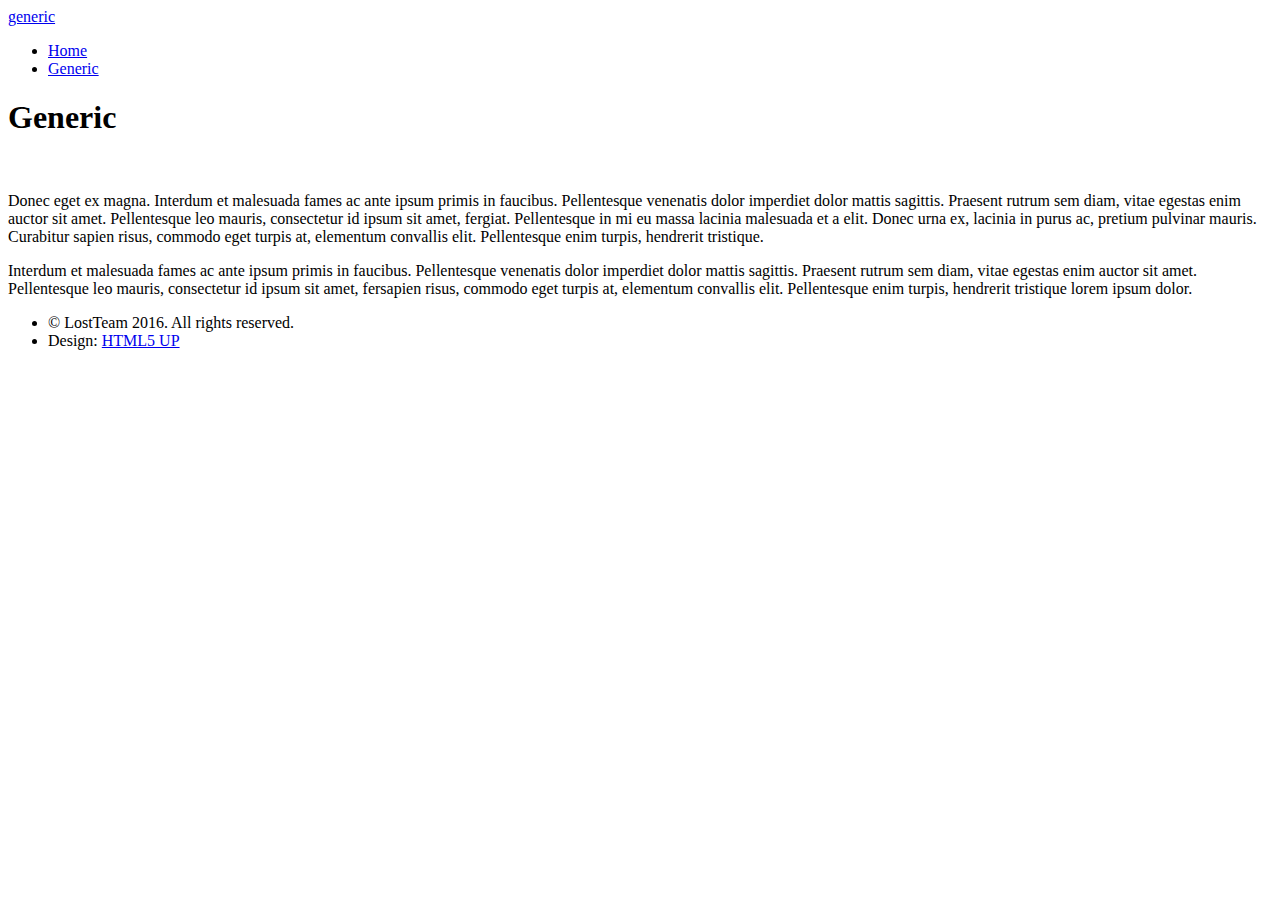
==== commit 73cddd97: "Update generic.html" ====
--- a/generic.html
+++ b/generic.html
@@ -9,10 +9,10 @@
 		<title>Generic</title>
 		<meta charset="utf-8" />
 		<meta name="viewport" content="width=device-width, initial-scale=1" />
-		<!--[if lte IE 8]><script src="assets/js/ie/html5shiv.js"></script><![endif]-->
-		<link rel="stylesheet" href="assets/css/main.css" />
-		<!--[if lte IE 9]><link rel="stylesheet" href="assets/css/ie9.css" /><![endif]-->
-		<!--[if lte IE 8]><link rel="stylesheet" href="assets/css/ie8.css" /><![endif]-->
+		<!--[if lte IE 8]><script src="https://lostTeam.github.io/assets/js/ie/html5shiv.js"></script><![endif]-->
+		<link rel="stylesheet" href="https://lostTeam.github.io/assets/css/main.css" />
+		<!--[if lte IE 9]><link rel="stylesheet" href="https://lostTeam.github.io/assets/css/ie9.css" /><![endif]-->
+		<!--[if lte IE 8]><link rel="stylesheet" href="https://lostTeam.github.io/assets/css/ie8.css" /><![endif]-->
 	</head>
 	<body>
 
@@ -23,7 +23,6 @@
 					<ul>
 						<li><a href="index.html">Home</a></li>
 						<li><a href="generic.html" class="active">Generic</a></li>
-						<li><a href="elements.html">Elements</a></li>
 					</ul>
 				</nav>
 			</header>
@@ -35,7 +34,7 @@
 					<section id="main" class="wrapper">
 						<div class="inner">
 							<h1 class="major">Generic</h1>
-							<span class="image fit"><img src="images/pic04.jpg" alt="" /></span>
+							<span class="image fit"><img src="https://lostTeam.github.io/images/pic04.jpg" alt="" /></span>
 							<p>Donec eget ex magna. Interdum et malesuada fames ac ante ipsum primis in faucibus. Pellentesque venenatis dolor imperdiet dolor mattis sagittis. Praesent rutrum sem diam, vitae egestas enim auctor sit amet. Pellentesque leo mauris, consectetur id ipsum sit amet, fergiat. Pellentesque in mi eu massa lacinia malesuada et a elit. Donec urna ex, lacinia in purus ac, pretium pulvinar mauris. Curabitur sapien risus, commodo eget turpis at, elementum convallis elit. Pellentesque enim turpis, hendrerit tristique.</p>
 							<p>Interdum et malesuada fames ac ante ipsum primis in faucibus. Pellentesque venenatis dolor imperdiet dolor mattis sagittis. Praesent rutrum sem diam, vitae egestas enim auctor sit amet. Pellentesque leo mauris, consectetur id ipsum sit amet, fersapien risus, commodo eget turpis at, elementum convallis elit. Pellentesque enim turpis, hendrerit tristique lorem ipsum dolor.</p>
 						</div>
@@ -53,13 +52,13 @@
 			</footer>
 
 		<!-- Scripts -->
-			<script src="assets/js/jquery.min.js"></script>
-			<script src="assets/js/jquery.scrollex.min.js"></script>
-			<script src="assets/js/jquery.scrolly.min.js"></script>
-			<script src="assets/js/skel.min.js"></script>
-			<script src="assets/js/util.js"></script>
-			<!--[if lte IE 8]><script src="assets/js/ie/respond.min.js"></script><![endif]-->
-			<script src="assets/js/main.js"></script>
+			<script src="https://lostTeam.github.io/assets/js/jquery.min.js"></script>
+			<script src="https://lostTeam.github.io/assets/js/jquery.scrollex.min.js"></script>
+			<script src="https://lostTeam.github.io/assets/js/jquery.scrolly.min.js"></script>
+			<script src="https://lostTeam.github.io/assets/js/skel.min.js"></script>
+			<script src="https://lostTeam.github.io/assets/js/util.js"></script>
+			<!--[if lte IE 8]><script src="https://lostTeam.github.io/assets/js/ie/respond.min.js"></script><![endif]-->
+			<script src="https://lostTeam.github.io/assets/js/main.js"></script>
 
 	</body>
 </html>
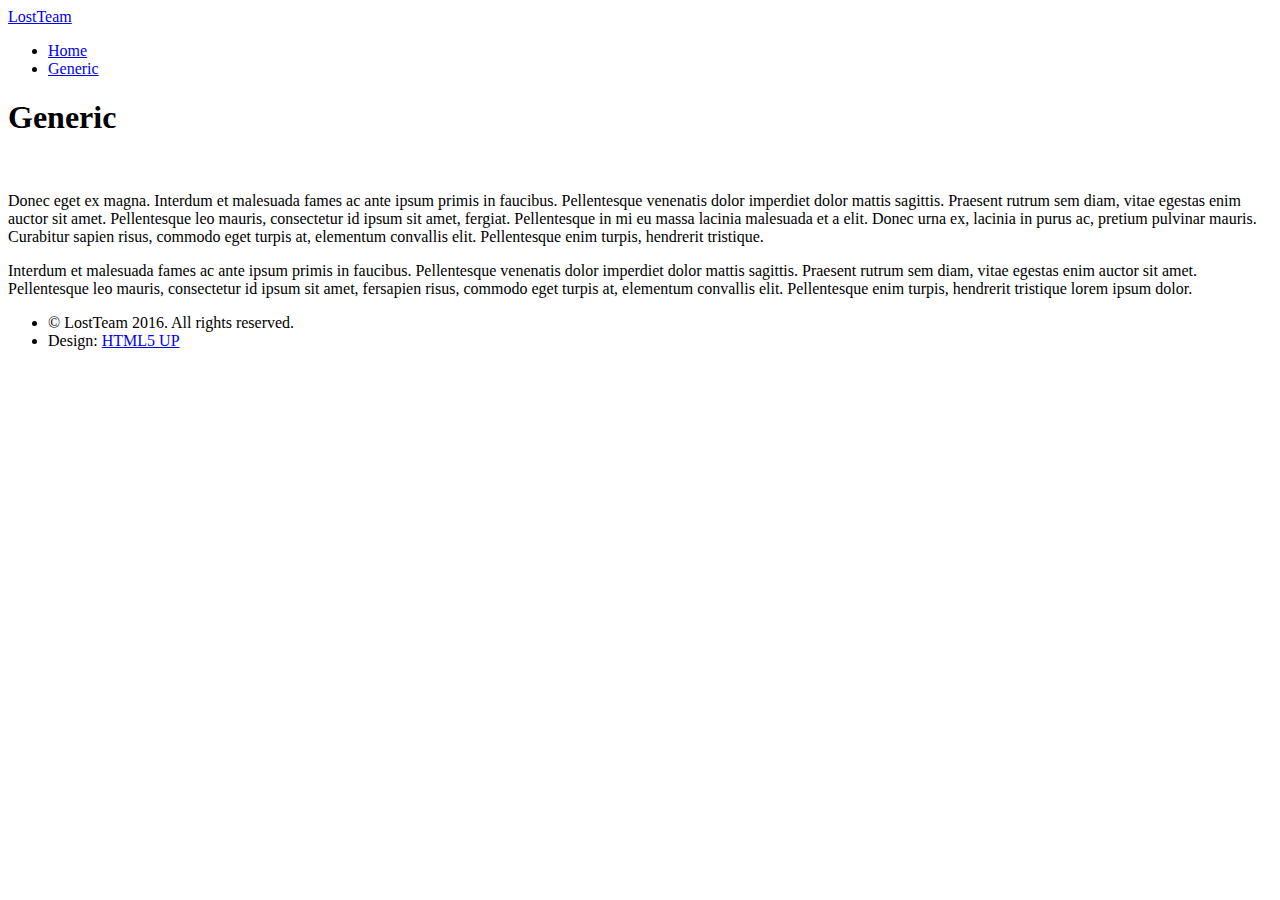
==== commit 43c24a85: "Update generic.html" ====
--- a/generic.html
+++ b/generic.html
@@ -18,11 +18,11 @@
 
 		<!-- Header -->
 			<header id="header">
-				<a href="index.html" class="title">generic</a>
+				<a href="https://LostTeam.github.io/" class="title">LostTeam</a>
 				<nav>
 					<ul>
-						<li><a href="index.html">Home</a></li>
-						<li><a href="generic.html" class="active">Generic</a></li>
+						<li><a href="https://LostTeam.github.io/">Home</a></li>
+						<li><a href="https://LostTeam.github.io/generic" class="active">Generic</a></li>
 					</ul>
 				</nav>
 			</header>
